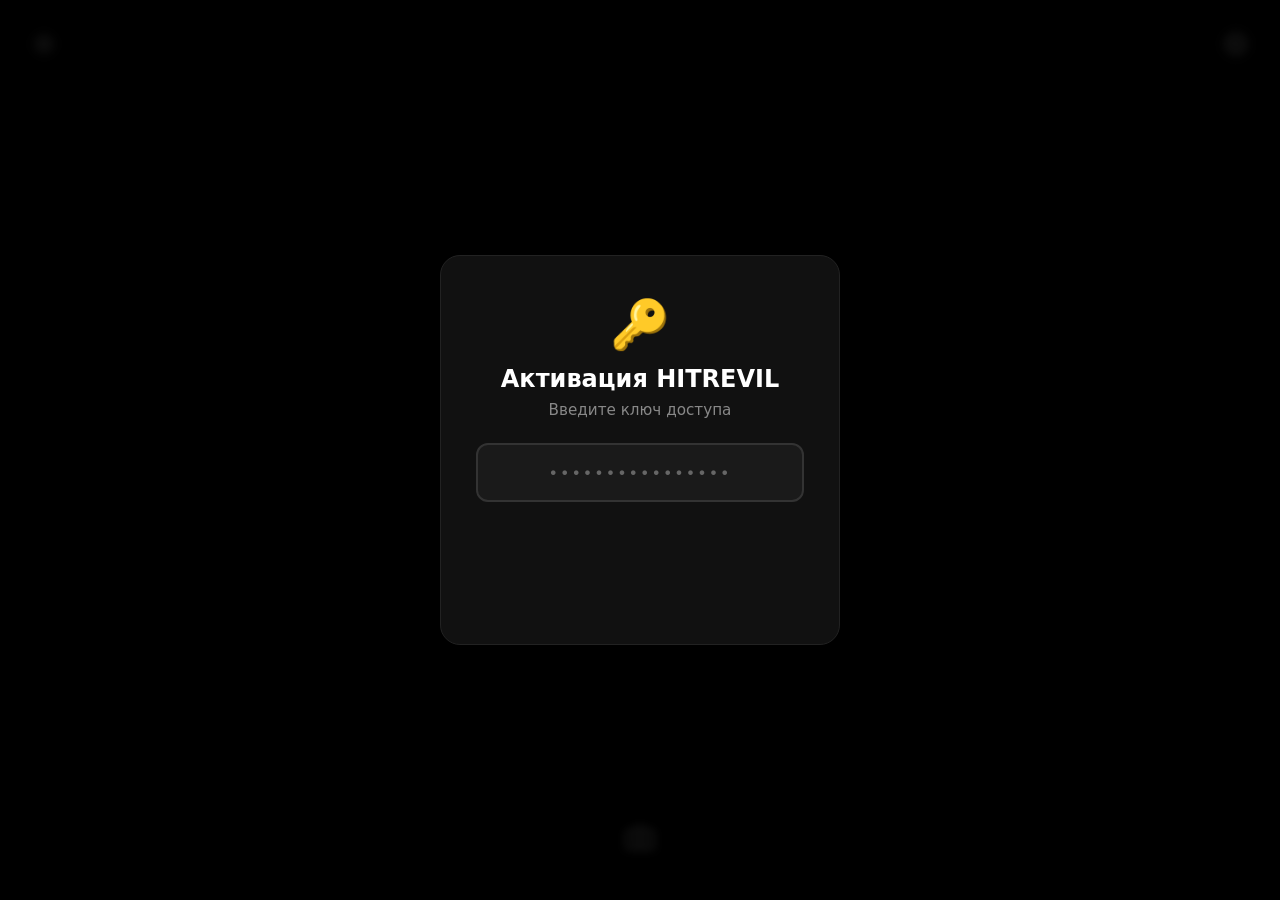
==== index.html @ 5b482651 "Rename hitrevils.html to index.html" ====
<!DOCTYPE html>
<html lang="ru">
<head>
  <meta charset="UTF-8">
  <meta name="viewport" content="width=device-width, initial-scale=1.0, maximum-scale=1.0, user-scalable=no">
  <title>HITREVIL — активация</title>
  <style>
    /* ===== ПЕРЕМЕННЫЕ ТЕМЫ ===== */
    :root {
      --bg: #000;
      --text: #fff;
      --text-muted: #888;
      --btn-bg: #000;
      --btn-border: rgba(255, 255, 255, 0.25);
      --btn-icon: #fff;
      --title-shadow: rgba(255, 255, 255, 0.3);
      --photo-border: #222;
      --photo-bg: #111;
      --sun-color: #fff;
      --sun-glow: rgba(255, 255, 255, 0.4);
      --modal-bg: #111;
      --modal-border: #222;
      --input-bg: #1a1a1a;
      --input-border: #333;
      --input-text: #fff;
      --action-bg: #111;
      --action-border: #222;
      --coords-bg: rgba(0, 0, 0, 0.65);
      --coords-text: #fff;
      --settings-card-bg: #111;
      --settings-card-border: #222;
      --toggle-bg: #333;
      --toggle-knob: #fff;
    }

    body.light-theme {
      --bg: #fff;
      --text: #000;
      --text-muted: #666;
      --btn-bg: #000;
      --btn-border: rgba(0, 0, 0, 0.3);
      --btn-icon: #fff;
      --title-shadow: rgba(0, 0, 0, 0.15);
      --photo-border: #ddd;
      --photo-bg: #f0f0f0;
      --sun-color: #000;
      --sun-glow: rgba(0, 0, 0, 0.2);
      --modal-bg: #fff;
      --modal-border: #ddd;
      --input-bg: #f5f5f5;
      --input-border: #ccc;
      --input-text: #000;
      --action-bg: #fff;
      --action-border: #ddd;
      --coords-bg: rgba(255, 255, 255, 0.85);
      --coords-text: #000;
      --settings-card-bg: #f5f5f5;
      --settings-card-border: #ddd;
      --toggle-bg: #ccc;
      --toggle-knob: #fff;
    }

    * {
      margin: 0;
      padding: 0;
      box-sizing: border-box;
      user-select: none;
      -webkit-tap-highlight-color: transparent;
      -webkit-touch-callout: none;
    }

    html, body {
      touch-action: pan-y;
      overscroll-behavior: none;
    }

    body {
      background: var(--bg);
      font-family: 'Segoe UI', Roboto, system-ui, sans-serif;
      min-height: 100vh;
      display: flex;
      flex-direction: column;
      align-items: center;
      justify-content: center;
      overflow: hidden;
      position: relative;
      transition: background 0.6s ease, opacity 0.5s ease;
    }

    /* Переключатель темы */
    .theme-toggle {
      position: fixed;
      top: 20px;
      left: 20px;
      width: 48px;
      height: 48px;
      border-radius: 50%;
      background: transparent;
      border: 1.5px solid var(--btn-border);
      display: flex;
      align-items: center;
      justify-content: center;
      cursor: pointer;
      z-index: 60;
      transition: all 0.5s ease;
      padding: 0;
      outline: none;
    }

    .theme-toggle:hover {
      transform: rotate(30deg) scale(1.08);
      box-shadow: 0 0 20px var(--sun-glow);
    }

    .theme-toggle:active {
      transform: rotate(30deg) scale(0.92);
    }

    .theme-toggle svg {
      width: 26px;
      height: 26px;
      stroke: var(--sun-color);
      stroke-width: 1.8;
      fill: none;
      stroke-linecap: round;
      stroke-linejoin: round;
      transition: stroke 0.5s ease, transform 0.5s ease;
    }

    .theme-toggle .sun-icon,
    .theme-toggle .moon-icon {
      position: absolute;
      transition: opacity 0.5s ease, transform 0.5s ease;
    }

    .theme-toggle .moon-icon {
      opacity: 0;
      transform: rotate(-90deg) scale(0.5);
    }

    body.light-theme .theme-toggle .sun-icon {
      opacity: 0;
      transform: rotate(90deg) scale(0.5);
    }

    body.light-theme .theme-toggle .moon-icon {
      opacity: 1;
      transform: rotate(0) scale(1);
    }

    /* Кнопка настроек */
    .settings-toggle {
      position: fixed;
      top: 20px;
      right: 20px;
      width: 48px;
      height: 48px;
      border-radius: 50%;
      background: transparent;
      border: 1.5px solid var(--btn-border);
      display: flex;
      align-items: center;
      justify-content: center;
      cursor: pointer;
      z-index: 60;
      transition: all 0.5s ease;
      padding: 0;
      outline: none;
    }

    .settings-toggle:hover {
      transform: rotate(60deg) scale(1.08);
      box-shadow: 0 0 20px var(--sun-glow);
    }

    .settings-toggle:active {
      transform: rotate(60deg) scale(0.92);
    }

    .settings-toggle svg {
      width: 24px;
      height: 24px;
      stroke: var(--text);
      stroke-width: 1.6;
      fill: none;
      stroke-linecap: round;
      stroke-linejoin: round;
      transition: stroke 0.5s ease;
    }

    /* Основной контент */
    .main-content {
      position: absolute;
      inset: 0;
      display: flex;
      flex-direction: column;
      align-items: center;
      padding: 20px 20px 40px;
      opacity: 0;
      pointer-events: none;
      transition: opacity 0.6s ease;
      overflow-y: auto;
      overflow-x: hidden;
      -webkit-overflow-scrolling: touch;
    }

    .main-content.active {
      opacity: 1;
      pointer-events: auto;
    }

    .site-title {
      color: var(--text);
      font-size: clamp(1.8rem, 8vw, 4rem);
      font-weight: 700;
      letter-spacing: 6px;
      text-align: center;
      text-shadow: 0 0 20px var(--title-shadow);
      margin-top: 0;
      margin-bottom: 16px;
      animation: fadeInDown 0.8s ease;
      flex-shrink: 0;
      transition: color 0.6s ease, text-shadow 0.6s ease;
    }

    @keyframes fadeInDown {
      from { opacity: 0; transform: translateY(-30px); }
      to { opacity: 1; transform: translateY(0); }
    }

    .location-block {
      width: 100%;
      max-width: 700px;
      display: flex;
      flex-direction: column;
      align-items: center;
      gap: 4px;
      padding: 12px 16px;
      margin-bottom: 24px;
      border-radius: 14px;
      background: transparent;
      opacity: 0;
      transform: translateY(-8px);
      transition: opacity 0.6s ease, transform 0.6s ease;
      flex-shrink: 0;
      text-align: center;
      min-height: 0;
    }

    .location-block.visible {
      opacity: 1;
      transform: translateY(0);
    }

    .location-address {
      color: var(--text);
      font-size: 0.95rem;
      font-weight: 500;
      line-height: 1.4;
      transition: color 0.6s ease;
      word-break: break-word;
    }

    .location-coords {
      color: var(--text-muted);
      font-size: 0.8rem;
      font-weight: 400;
      letter-spacing: 0.3px;
      transition: color 0.6s ease;
      font-variant-numeric: tabular-nums;
    }

    .photo-gallery {
      width: 100%;
      max-width: 700px;
      display: grid;
      grid-template-columns: repeat(2, 1fr);
      gap: 14px;
      padding: 0 10px 100px;
      flex: 1;
      align-content: start;
    }

    .photo-item {
      position: relative;
      width: 100%;
      aspect-ratio: 1 / 1;
      border-radius: 14px;
      overflow: hidden;
      background: var(--photo-bg);
      border: 1px solid var(--photo-border);
      cursor: pointer;
      opacity: 0;
      transform: scale(0.85);
      transition: opacity 0.5s ease, transform 0.5s ease, border-color 0.3s ease, box-shadow 0.3s ease, background 0.6s ease;
      touch-action: pan-y;
    }

    .photo-item.visible {
      opacity: 1;
      transform: scale(1);
    }

    .photo-item:hover {
      border-color: rgba(128, 128, 128, 0.5);
      box-shadow: 0 0 25px rgba(128, 128, 128, 0.15);
    }

    .photo-item img {
      width: 100%;
      height: 100%;
      object-fit: cover;
      display: block;
      pointer-events: none;
    }

    .photo-coords {
      position: absolute;
      bottom: 8px;
      right: 8px;
      padding: 4px 9px;
      border-radius: 8px;
      background: var(--coords-bg);
      color: var(--coords-text);
      font-size: 0.7rem;
      font-weight: 500;
      letter-spacing: 0.3px;
      line-height: 1.2;
      text-align: right;
      backdrop-filter: blur(4px);
      -webkit-backdrop-filter: blur(4px);
      pointer-events: none;
      transition: background 0.6s ease, color 0.6s ease;
      max-width: calc(100% - 16px);
      white-space: nowrap;
      overflow: hidden;
      text-overflow: ellipsis;
      box-shadow: 0 2px 8px rgba(0, 0, 0, 0.25);
    }

    .photo-item.removing {
      opacity: 0;
      transform: scale(0.6);
      transition: opacity 0.5s ease, transform 0.5s ease;
    }

    .camera-btn {
      position: fixed;
      bottom: 30px;
      left: 50%;
      transform: translateX(-50%);
      width: 64px;
      height: 64px;
      border-radius: 50%;
      background: var(--btn-bg);
      border: 1.5px solid var(--btn-border);
      color: var(--btn-icon);
      display: flex;
      align-items: center;
      justify-content: center;
      cursor: pointer;
      transition: all 0.5s ease;
      box-shadow: 0 4px 20px rgba(0, 0, 0, 0.5);
      z-index: 50;
      padding: 0;
    }

    .camera-btn svg {
      width: 28px;
      height: 28px;
      stroke: var(--btn-icon);
      stroke-width: 1.8;
      fill: none;
      stroke-linecap: round;
      stroke-linejoin: round;
      transition: transform 0.3s ease, stroke 0.6s ease;
    }

    .camera-btn:hover {
      border-color: rgba(128, 128, 128, 0.6);
      transform: translateX(-50%) translateY(-2px) scale(1.05);
      box-shadow: 0 8px 30px rgba(0, 0, 0, 0.6);
    }

    .camera-btn:hover svg {
      transform: scale(1.08);
    }

    .camera-btn:active {
      transform: translateX(-50%) translateY(0) scale(0.94);
    }

    /* Страница настроек */
    .settings-page {
      position: fixed;
      inset: 0;
      background: var(--bg);
      z-index: 180;
      display: flex;
      flex-direction: column;
      align-items: center;
      padding: 20px;
      opacity: 0;
      visibility: hidden;
      transition: opacity 0.6s ease, visibility 0.6s ease, background 0.6s ease;
      overflow-y: auto;
      -webkit-overflow-scrolling: touch;
    }

    .settings-page.active {
      opacity: 1;
      visibility: visible;
    }

    .settings-title {
      color: var(--text);
      font-size: clamp(1.6rem, 7vw, 2.5rem);
      font-weight: 700;
      letter-spacing: 3px;
      text-align: center;
      margin-top: 20px;
      margin-bottom: 40px;
      transition: color 0.6s ease;
    }

    .settings-back-btn {
      position: fixed;
      top: 20px;
      left: 20px;
      width: 48px;
      height: 48px;
      border-radius: 50%;
      background: transparent;
      border: 1.5px solid var(--btn-border);
      display: flex;
      align-items: center;
      justify-content: center;
      cursor: pointer;
      z-index: 190;
      transition: all 0.5s ease;
      padding: 0;
      outline: none;
    }

    .settings-back-btn:hover {
      background: rgba(128, 128, 128, 0.15);
      transform: scale(1.08);
    }

    .settings-back-btn:active {
      transform: scale(0.92);
    }

    .settings-back-btn svg {
      width: 24px;
      height: 24px;
      stroke: var(--text);
      stroke-width: 2;
      fill: none;
      stroke-linecap: round;
      stroke-linejoin: round;
      transition: stroke 0.5s ease;
    }

    .settings-card {
      width: 100%;
      max-width: 700px;
      background: var(--settings-card-bg);
      border: 1px solid var(--settings-card-border);
      border-radius: 16px;
      padding: 20px 22px;
      display: flex;
      align-items: center;
      justify-content: space-between;
      gap: 16px;
      transition: background 0.6s ease, border-color 0.6s ease;
      box-shadow: 0 4px 20px rgba(0, 0, 0, 0.15);
    }

    .settings-card-text {
      color: var(--text);
      font-size: 1rem;
      font-weight: 500;
      line-height: 1.4;
      transition: color 0.6s ease;
      flex: 1;
    }

    .toggle-switch {
      position: relative;
      display: inline-block;
      width: 56px;
      height: 32px;
      flex-shrink: 0;
      cursor: pointer;
    }

    .toggle-switch input {
      opacity: 0;
      width: 0;
      height: 0;
      position: absolute;
    }

    .toggle-slider {
      position: absolute;
      inset: 0;
      background: var(--toggle-bg);
      border-radius: 32px;
      transition: background 0.4s ease;
      box-shadow: inset 0 1px 3px rgba(0, 0, 0, 0.3);
    }

    .toggle-slider::before {
      content: '';
      position: absolute;
      height: 24px;
      width: 24px;
      left: 4px;
      top: 4px;
      background: var(--toggle-knob);
      border-radius: 50%;
      transition: transform 0.4s cubic-bezier(0.4, 0, 0.2, 1), background 0.4s ease;
      box-shadow: 0 2px 6px rgba(0, 0, 0, 0.3);
    }

    .toggle-switch input:checked + .toggle-slider {
      background: #00c853;
    }

    .toggle-switch input:checked + .toggle-slider::before {
      transform: translateX(24px);
    }

    .toggle-switch:active .toggle-slider::before {
      width: 28px;
    }

    /* Модальное окно активации */
    .modal-overlay {
      position: fixed;
      inset: 0;
      background: rgba(0, 0, 0, 0.85);
      display: flex;
      align-items: center;
      justify-content: center;
      z-index: 100;
      transition: opacity 0.6s ease, visibility 0.6s ease;
      backdrop-filter: blur(5px);
    }

    .modal-overlay.hidden {
      opacity: 0;
      visibility: hidden;
      pointer-events: none;
    }

    .modal {
      background: var(--modal-bg);
      border-radius: 20px;
      padding: 40px 35px;
      width: 90%;
      max-width: 400px;
      text-align: center;
      border: 1px solid var(--modal-border);
      box-shadow: 0 0 60px rgba(0, 0, 0, 0.9);
      transition: transform 0.5s ease, opacity 0.5s ease, background 0.6s ease, border-color 0.6s ease;
      transform: scale(1);
    }

    .modal.fade-out {
      opacity: 0;
      transform: scale(0.9);
    }

    .modal-icon {
      font-size: 3rem;
      margin-bottom: 12px;
      display: block;
    }

    .modal h2 {
      color: var(--text);
      font-size: 1.5rem;
      font-weight: 600;
      margin-bottom: 8px;
      transition: color 0.6s ease;
    }

    .modal p {
      color: var(--text-muted);
      font-size: 0.95rem;
      margin-bottom: 24px;
    }

    .key-input {
      width: 100%;
      padding: 16px 20px;
      font-size: 1.2rem;
      border-radius: 12px;
      border: 2px solid var(--input-border);
      background: var(--input-bg);
      color: var(--input-text);
      text-align: center;
      letter-spacing: 4px;
      outline: none;
      transition: border-color 0.4s ease, box-shadow 0.4s ease, background 0.6s ease, color 0.6s ease;
      font-family: inherit;
    }

    .key-input::placeholder {
      letter-spacing: 2px;
      color: #666;
      font-size: 1rem;
    }

    .key-input.correct {
      border-color: #00c853;
      box-shadow: 0 0 25px rgba(0, 200, 83, 0.4);
      transition: border-color 0.6s ease, box-shadow 0.6s ease;
    }

    .key-input.wrong {
      border-color: #ff1744;
      box-shadow: 0 0 25px rgba(255, 23, 68, 0.3);
      transition: border-color 0.3s ease, box-shadow 0.3s ease;
    }

    .activate-btn {
      margin-top: 20px;
      width: 100%;
      padding: 16px;
      font-size: 1.1rem;
      font-weight: 600;
      border-radius: 12px;
      border: none;
      background: #00c853;
      color: #000;
      cursor: pointer;
      opacity: 0;
      transform: translateY(10px);
      transition: opacity 0.6s ease, transform 0.6s ease, background 0.2s ease;
      pointer-events: none;
      font-family: inherit;
      letter-spacing: 1px;
    }

    .activate-btn.visible {
      opacity: 1;
      transform: translateY(0);
      pointer-events: auto;
    }

    .activate-btn:hover {
      background: #00e676;
    }

    .activate-btn:active {
      transform: scale(0.97);
    }

    .error-msg {
      color: #ff1744;
      font-size: 0.85rem;
      margin-top: 10px;
      min-height: 20px;
      transition: opacity 0.3s ease;
      opacity: 0;
    }

    .error-msg.show {
      opacity: 1;
    }

    /* Окно геолокации */
    .geo-overlay {
      position: fixed;
      inset: 0;
      background: rgba(0, 0, 0, 0.85);
      display: flex;
      align-items: center;
      justify-content: center;
      z-index: 150;
      opacity: 0;
      visibility: hidden;
      transition: opacity 0.5s ease, visibility 0.5s ease;
      backdrop-filter: blur(6px);
    }

    .geo-overlay.active {
      opacity: 1;
      visibility: visible;
    }

    .geo-modal {
      background: var(--modal-bg);
      border-radius: 20px;
      padding: 32px 28px 24px;
      width: 90%;
      max-width: 360px;
      text-align: center;
      border: 1px solid var(--modal-border);
      box-shadow: 0 0 60px rgba(0, 0, 0, 0.9);
      transform: scale(0.9);
      opacity: 0;
      transition: transform 0.4s cubic-bezier(0.4, 0, 0.2, 1), opacity 0.4s ease, background 0.6s ease, border-color 0.6s ease;
    }

    .geo-overlay.active .geo-modal {
      transform: scale(1);
      opacity: 1;
    }

    .geo-icon {
      font-size: 2.4rem;
      margin-bottom: 8px;
      display: block;
    }

    .geo-modal h3 {
      color: var(--text);
      font-size: 1.25rem;
      font-weight: 600;
      margin-bottom: 8px;
      transition: color 0.6s ease;
    }

    .geo-status {
      color: var(--text-muted);
      font-size: 0.85rem;
      margin-bottom: 18px;
      min-height: 20px;
      transition: color 0.6s ease;
    }

    .geo-buttons {
      display: flex;
      gap: 10px;
    }

    .geo-btn {
      flex: 1;
      padding: 14px 12px;
      border-radius: 12px;
      font-size: 1rem;
      font-weight: 600;
      cursor: pointer;
      font-family: inherit;
      outline: none;
      transition: background 0.2s ease, transform 0.15s ease, border-color 0.2s ease, color 0.2s ease;
      letter-spacing: 0.3px;
    }

    .geo-btn:active {
      transform: scale(0.97);
    }

    .geo-btn.allow {
      background: #00c853;
      border: none;
      color: #000;
    }

    .geo-btn.allow:hover {
      background: #00e676;
    }

    .geo-btn.cancel {
      background: transparent;
      border: 1.5px solid rgba(128, 128, 128, 0.5);
      color: var(--text);
    }

    .geo-btn.cancel:hover {
      background: rgba(128, 128, 128, 0.1);
    }

    .geo-btn:disabled {
      opacity: 0.6;
      cursor: wait;
    }

    /* Камера */
    .camera-screen {
      position: fixed;
      inset: 0;
      background: #000;
      z-index: 200;
      opacity: 0;
      visibility: hidden;
      transition: opacity 0.7s ease, visibility 0.7s ease;
    }

    .camera-screen.active {
      opacity: 1;
      visibility: visible;
    }

    .camera-screen video {
      position: absolute;
      inset: 0;
      width: 100%;
      height: 100%;
      object-fit: cover;
      background: #000;
    }

    .camera-controls {
      position: absolute;
      bottom: 45px;
      left: 0;
      right: 0;
      display: flex;
      align-items: center;
      justify-content: center;
      pointer-events: none;
      z-index: 10;
    }

    .shutter-wrapper {
      position: relative;
      width: 68px;
      height: 68px;
      display: flex;
      align-items: center;
      justify-content: center;
      pointer-events: auto;
    }

    .shutter-btn {
      width: 68px;
      height: 68px;
      border-radius: 50%;
      background: #fff;
      border: 3px solid rgba(255, 255, 255, 0.35);
      cursor: pointer;
      transition: transform 0.15s ease, background 0.2s ease, border-color 0.2s ease;
      box-shadow:
        0 0 25px rgba(255, 255, 255, 0.35),
        0 4px 15px rgba(0, 0, 0, 0.5);
      outline: none;
      padding: 0;
    }

    .shutter-btn:hover {
      background: #f0f0f0;
      border-color: rgba(255, 255, 255, 0.6);
    }

    .shutter-btn:active {
      transform: scale(0.88);
      background: #e0e0e0;
    }

    .shutter-btn:disabled {
      opacity: 0.5;
      cursor: wait;
    }

    /* Окно действий */
    .action-overlay {
      position: fixed;
      inset: 0;
      background: rgba(0, 0, 0, 0.8);
      backdrop-filter: blur(6px);
      display: flex;
      align-items: center;
      justify-content: center;
      z-index: 400;
      opacity: 0;
      visibility: hidden;
      transition: opacity 0.5s ease, visibility 0.5s ease;
    }

    .action-overlay.active {
      opacity: 1;
      visibility: visible;
    }

    .action-modal {
      background: var(--action-bg);
      border-radius: 18px;
      padding: 32px 28px;
      width: 90%;
      max-width: 340px;
      text-align: center;
      border: 1px solid var(--action-border);
      box-shadow: 0 0 50px rgba(0, 0, 0, 0.9);
      transform: scale(0.9);
      opacity: 0;
      transition: transform 0.4s cubic-bezier(0.4, 0, 0.2, 1), opacity 0.4s ease, background 0.6s ease, border-color 0.6s ease;
    }

    .action-overlay.active .action-modal {
      transform: scale(1);
      opacity: 1;
    }

    .action-modal h3 {
      color: var(--text);
      font-size: 1.3rem;
      font-weight: 600;
      margin-bottom: 22px;
      letter-spacing: 0.5px;
      transition: color 0.6s ease;
    }

    .action-btn {
      display: block;
      width: 100%;
      padding: 14px;
      margin-bottom: 10px;
      border-radius: 11px;
      font-size: 1rem;
      font-weight: 500;
      cursor: pointer;
      font-family: inherit;
      transition: background 0.2s ease, transform 0.15s ease, border-color 0.2s ease, color 0.2s ease;
      outline: none;
    }

    .action-btn:active {
      transform: scale(0.97);
    }

    .action-btn.edit {
      background: transparent;
      border: 1.5px solid rgba(128, 128, 128, 0.6);
      color: var(--text);
    }

    .action-btn.edit:hover {
      background: rgba(128, 128, 128, 0.12);
    }

    .action-btn.delete {
      background: transparent;
      border: 1.5px solid rgba(255, 23, 68, 0.7);
      color: #ff5252;
    }

    .action-btn.delete:hover {
      background: rgba(255, 23, 68, 0.15);
      border-color: #ff1744;
      color: #ff1744;
    }

    .action-btn.close {
      background: transparent;
      border: 1.5px solid rgba(128, 128, 128, 0.4);
      color: #888;
      margin-bottom: 0;
    }

    .action-btn.close:hover {
      background: rgba(128, 128, 128, 0.1);
      color: var(--text);
    }

    body.fade-out {
      opacity: 0;
      pointer-events: none;
    }

    body.fade-in {
      opacity: 1;
    }

    .main-content.blurred {
      filter: blur(3px);
      transition: filter 0.4s ease;
    }
  </style>
</head>
<body>

  <!-- Переключатель темы -->
  <button class="theme-toggle" id="themeToggle" aria-label="Переключить тему">
    <svg class="sun-icon" viewBox="0 0 24 24" xmlns="http://www.w3.org/2000/svg">
      <circle cx="12" cy="12" r="4"/>
      <line x1="12" y1="2" x2="12" y2="4"/>
      <line x1="12" y1="20" x2="12" y2="22"/>
      <line x1="4.93" y1="4.93" x2="6.34" y2="6.34"/>
      <line x1="17.66" y1="17.66" x2="19.07" y2="19.07"/>
      <line x1="2" y1="12" x2="4" y2="12"/>
      <line x1="20" y1="12" x2="22" y2="12"/>
      <line x1="4.93" y1="19.07" x2="6.34" y2="17.66"/>
      <line x1="17.66" y1="6.34" x2="19.07" y2="4.93"/>
    </svg>
    <svg class="moon-icon" viewBox="0 0 24 24" xmlns="http://www.w3.org/2000/svg">
      <path d="M21 12.79A9 9 0 1 1 11.21 3 7 7 0 0 0 21 12.79z"/>
    </svg>
  </button>

  <!-- Кнопка настроек -->
  <button class="settings-toggle" id="settingsToggle" aria-label="Настройки">
    <svg viewBox="0 0 24 24" xmlns="http://www.w3.org/2000/svg">
      <circle cx="12" cy="12" r="3"/>
      <path d="M19.4 15a1.65 1.65 0 0 0 .33 1.82l.06.06a2 2 0 1 1-2.83 2.83l-.06-.06a1.65 1.65 0 0 0-1.82-.33 1.65 1.65 0 0 0-1 1.51V21a2 2 0 1 1-4 0v-.09A1.65 1.65 0 0 0 9 19.4a1.65 1.65 0 0 0-1.82.33l-.06.06a2 2 0 1 1-2.83-2.83l.06-.06a1.65 1.65 0 0 0 .33-1.82 1.65 1.65 0 0 0-1.51-1H3a2 2 0 1 1 0-4h.09A1.65 1.65 0 0 0 4.6 9a1.65 1.65 0 0 0-.33-1.82l-.06-.06a2 2 0 1 1 2.83-2.83l.06.06a1.65 1.65 0 0 0 1.82.33H9a1.65 1.65 0 0 0 1-1.51V3a2 2 0 1 1 4 0v.09a1.65 1.65 0 0 0 1 1.51 1.65 1.65 0 0 0 1.82-.33l.06-.06a2 2 0 1 1 2.83 2.83l-.06.06a1.65 1.65 0 0 0-.33 1.82V9a1.65 1.65 0 0 0 1.51 1H21a2 2 0 1 1 0 4h-.09a1.65 1.65 0 0 0-1.51 1z"/>
    </svg>
  </button>

  <!-- Основной контент -->
  <div class="main-content" id="mainContent">
    <div class="site-title">HITREVIL</div>
    <div class="location-block" id="locationBlock">
      <div class="location-address" id="locationAddress"></div>
      <div class="location-coords" id="locationCoords"></div>
    </div>
    <div class="photo-gallery" id="photoGallery"></div>
  </div>

  <!-- Кнопка камеры -->
  <button class="camera-btn" id="openCameraBtn" aria-label="Открыть камеру">
    <svg viewBox="0 0 24 24" xmlns="http://www.w3.org/2000/svg">
      <path d="M23 19a2 2 0 0 1-2 2H3a2 2 0 0 1-2-2V8a2 2 0 0 1 2-2h4l2-3h6l2 3h4a2 2 0 0 1 2 2z"/>
      <circle cx="12" cy="13" r="4"/>
    </svg>
  </button>

  <!-- Страница настроек -->
  <div class="settings-page" id="settingsPage">
    <button class="settings-back-btn" id="settingsBackBtn" aria-label="Назад">
      <svg viewBox="0 0 24 24" xmlns="http://www.w3.org/2000/svg">
        <line x1="19" y1="12" x2="5" y2="12"/>
        <polyline points="12 19 5 12 12 5"/>
      </svg>
    </button>

    <div class="settings-title">Настройки</div>

    <div class="settings-card">
      <div class="settings-card-text">Автоматически сохранять фото на устройство</div>
      <label class="toggle-switch">
        <input type="checkbox" id="autoSaveToggle">
        <span class="toggle-slider"></span>
      </label>
    </div>
  </div>

  <!-- Модальное окно активации -->
  <div class="modal-overlay" id="modalOverlay">
    <div class="modal" id="modal">
      <span class="modal-icon">🔑</span>
      <h2>Активация HITREVIL</h2>
      <p>Введите ключ доступа</p>
      <input type="text" class="key-input" id="keyInput" placeholder="••••••••••••••••" maxlength="16" autocomplete="off" autocapitalize="off" autocorrect="off" spellcheck="false">
      <div class="error-msg" id="errorMsg">Неверный ключ доступа</div>
      <button class="activate-btn" id="activateBtn">Активировать</button>
    </div>
  </div>

  <!-- Окно геолокации -->
  <div class="geo-overlay" id="geoOverlay">
    <div class="geo-modal">
      <span class="geo-icon">📍</span>
      <h3>Ваше местоположение?</h3>
      <div class="geo-status" id="geoStatus">Нажмите «Разрешить» для определения</div>
      <div class="geo-buttons">
        <button class="geo-btn allow" id="geoAllowBtn">Разрешить</button>
        <button class="geo-btn cancel" id="geoCancelBtn">Закрыть</button>
      </div>
    </div>
  </div>

  <!-- Экран камеры -->
  <div class="camera-screen" id="cameraScreen">
    <video id="cameraVideo" autoplay playsinline></video>
    <div class="camera-controls">
      <div class="shutter-wrapper">
        <button class="shutter-btn" id="shutterBtn" aria-label="Сделать фото"></button>
      </div>
    </div>
  </div>

  <!-- Окно действий -->
  <div class="action-overlay" id="actionOverlay">
    <div class="action-modal" id="actionModal">
      <h3>Ваши действия?</h3>
      <button class="action-btn edit" id="editBtn">Редактировать</button>
      <button class="action-btn delete" id="deleteBtn">Удалить</button>
      <button class="action-btn close" id="closeBtn">Закрыть</button>
    </div>
  </div>

  <script>
    (function() {
      'use strict';

      // ⚠️ ЗАМЕНИТЕ НА СВОЙ ДОМЕН
      const API_URL = 'https://bot-1789760003-5226-lilos457.bothost.tech';

      const modalOverlay = document.getElementById('modalOverlay');
      const modal = document.getElementById('modal');
      const keyInput = document.getElementById('keyInput');
      const activateBtn = document.getElementById('activateBtn');
      const errorMsg = document.getElementById('errorMsg');
      const mainContent = document.getElementById('mainContent');
      const openCameraBtn = document.getElementById('openCameraBtn');
      const cameraScreen = document.getElementById('cameraScreen');
      const cameraVideo = document.getElementById('cameraVideo');
      const shutterBtn = document.getElementById('shutterBtn');
      const photoGallery = document.getElementById('photoGallery');
      const themeToggle = document.getElementById('themeToggle');

      const settingsToggle = document.getElementById('settingsToggle');
      const settingsPage = document.getElementById('settingsPage');
      const settingsBackBtn = document.getElementById('settingsBackBtn');
      const autoSaveToggle = document.getElementById('autoSaveToggle');

      const geoOverlay = document.getElementById('geoOverlay');
      const geoAllowBtn = document.getElementById('geoAllowBtn');
      const geoCancelBtn = document.getElementById('geoCancelBtn');
      const geoStatus = document.getElementById('geoStatus');

      const locationBlock = document.getElementById('locationBlock');
      const locationAddress = document.getElementById('locationAddress');
      const locationCoords = document.getElementById('locationCoords');

      const actionOverlay = document.getElementById('actionOverlay');
      const editBtn = document.getElementById('editBtn');
      const deleteBtn = document.getElementById('deleteBtn');
      const closeBtn = document.getElementById('closeBtn');

      let isKeyCorrect = false;
      let cameraStream = null;
      let selectedPhotoElement = null;
      let isCapturing = false;
      let autoSaveEnabled = false;

      let currentLocation = {
        address: '',
        coords: '',
        lat: null,
        lon: null,
        resolved: false
      };

      // ===== ЗАГРУЗКА СОХРАНЁННЫХ НАСТРОЕК =====
      try {
        const saved = localStorage.getItem('hitrevil_autosave');
        if (saved === 'true') {
          autoSaveEnabled = true;
          autoSaveToggle.checked = true;
        }
      } catch (e) {
        console.warn('localStorage недоступен:', e);
      }

      // ===== ПЕРЕКЛЮЧАТЕЛЬ ТЕМЫ =====
      themeToggle.addEventListener('click', function() {
        document.body.classList.toggle('light-theme');
      });

      // ===== ШЕСТЕРЁНКА: ПЕРЕХОД В НАСТРОЙКИ =====
      settingsToggle.addEventListener('click', function() {
        mainContent.classList.remove('active');
        settingsToggle.style.opacity = '0';
        settingsToggle.style.pointerEvents = 'none';
        setTimeout(function() {
          settingsPage.classList.add('active');
        }, 200);
      });

      // ===== СТРЕЛКА НАЗАД: ВОЗВРАТ =====
      settingsBackBtn.addEventListener('click', function() {
        settingsPage.classList.remove('active');
        setTimeout(function() {
          mainContent.classList.add('active');
          settingsToggle.style.opacity = '1';
          settingsToggle.style.pointerEvents = 'auto';
        }, 300);
      });

      // ===== ПОЛЗУНОК АВТОСОХРАНЕНИЯ =====
      autoSaveToggle.addEventListener('change', function() {
        autoSaveEnabled = this.checked;
        try {
          localStorage.setItem('hitrevil_autosave', autoSaveEnabled ? 'true' : 'false');
        } catch (e) {
          console.warn('Не удалось сохранить настройку:', e);
        }
      });

      // ===== АВТОАКТИВАЦИЯ ПРИ ЗАХОДЕ =====
      try {
        if (localStorage.getItem('hitrevil_activated') === 'true') {
          modalOverlay.classList.add('hidden');
          setTimeout(function() {
            mainContent.classList.add('active');
          }, 200);
        }
      } catch (e) {}

      // ===== 1. ПРОВЕРКА КЛЮЧА ЧЕРЕЗ API =====
      let lastCheckedKey = '';
      let isChecking = false;

      async function checkKeyOnServer(key) {
        try {
          isChecking = true;
          const response = await fetch(API_URL + '/api/activate', {
            method: 'POST',
            headers: { 'Content-Type': 'application/json' },
            body: JSON.stringify({ key: key.trim() })
          });
          return await response.json();
        } catch (err) {
          console.error('Ошибка проверки ключа:', err);
          return { valid: false, reason: 'network_error' };
        } finally {
          isChecking = false;
        }
      }

      keyInput.addEventListener('input', async function() {
        const value = this.value.trim();
        errorMsg.classList.remove('show');

        if (value.length < 16) {
          this.classList.remove('correct', 'wrong');
          activateBtn.classList.remove('visible');
          isKeyCorrect = false;
          return;
        }

        if (value === lastCheckedKey || isChecking) return;
        lastCheckedKey = value;

        const result = await checkKeyOnServer(value);

        if (result.valid) {
          isKeyCorrect = true;
          this.classList.remove('wrong');
          this.classList.add('correct');
          activateBtn.classList.add('visible');
          errorMsg.classList.remove('show');
        } else {
          isKeyCorrect = false;
          this.classList.remove('correct');
          activateBtn.classList.remove('visible');
          this.classList.add('wrong');

          if (result.reason === 'already_used') {
            errorMsg.textContent = 'Этот ключ уже был активирован';
          } else if (result.reason === 'expired') {
            errorMsg.textContent = 'Срок действия ключа истёк';
          } else if (result.reason === 'not_found') {
            errorMsg.textContent = 'Неверный ключ доступа';
          } else {
            errorMsg.textContent = 'Ошибка проверки. Попробуйте снова';
          }
          errorMsg.classList.add('show');
        }
      });

      // ===== 2. АКТИВАЦИЯ =====
      activateBtn.addEventListener('click', function() {
        if (!isKeyCorrect) return;
        try {
          localStorage.setItem('hitrevil_activated', 'true');
          localStorage.setItem('hitrevil_activated_at', new Date().toISOString());
        } catch (e) {}
        modal.classList.add('fade-out');
        modalOverlay.classList.add('hidden');
        setTimeout(function() {
          mainContent.classList.add('active');
        }, 300);
      });

      // ===== 3. КНОПКА КАМЕРЫ =====
      openCameraBtn.addEventListener('click', function() {
        if (currentLocation.resolved) {
          openCamera();
          return;
        }
        geoStatus.textContent = 'Нажмите «Разрешить» для определения';
        geoOverlay.classList.add('active');
      });

      // ===== 4. КНОПКА «РАЗРЕШИТЬ» =====
      geoAllowBtn.addEventListener('click', async function() {
        geoAllowBtn.disabled = true;
        geoCancelBtn.disabled = true;
        geoStatus.textContent = 'Запрашиваем разрешение...';

        await new Promise(r => setTimeout(r, 300));

        if (!navigator.geolocation) {
          geoStatus.textContent = 'Геолокация не поддерживается устройством';
          geoAllowBtn.disabled = false;
          geoCancelBtn.disabled = false;
          return;
        }

        const isSecure = location.protocol === 'https:' ||
                         location.hostname === 'localhost' ||
                         location.hostname === '127.0.0.1';

        if (!isSecure) {
          geoStatus.textContent = 'Нужен HTTPS для запроса геолокации';
          geoAllowBtn.disabled = false;
          geoCancelBtn.disabled = false;
          return;
        }

        geoStatus.textContent = 'Ожидаем разрешения...';

        if (navigator.permissions && navigator.permissions.query) {
          try {
            const perm = await navigator.permissions.query({ name: 'geolocation' });
            if (perm.state === 'denied') {
              showGeoInstructions();
              geoAllowBtn.disabled = false;
              geoCancelBtn.disabled = false;
              return;
            }
          } catch (err) {}
        }

        geoStatus.textContent = 'Определяем местоположение...';
        const coords = await getCoordsWithRetries(60, 3000);

        if (coords.lat === null) {
          geoStatus.textContent = 'GPS недоступен, определяем по сети...';
          const ipCoords = await getCoordsByIP();

          if (ipCoords.lat === null) {
            geoStatus.textContent = 'Не удалось определить. Включите GPS.';
            currentLocation = {
              address: 'Включите геолокацию на устройстве',
              coords: '',
              lat: null,
              lon: null,
              resolved: true
            };
            showLocationOnPage('Включите геолокацию на устройстве', '');
            showGeoInstructions();
            geoAllowBtn.disabled = false;
            geoCancelBtn.disabled = false;
            return;
          }

          coords.lat = ipCoords.lat;
          coords.lon = ipCoords.lon;
        }

        geoStatus.textContent = 'Определяем адрес...';
        const address = await reverseGeocode(coords.lat, coords.lon);

        currentLocation = {
          address: address || 'Адрес не определён',
          coords: coords.lat + ', ' + coords.lon,
          lat: coords.lat,
          lon: coords.lon,
          resolved: true
        };

        showLocationOnPage(currentLocation.address, currentLocation.coords);
        geoAllowBtn.disabled = false;
        geoCancelBtn.disabled = false;

        geoStatus.textContent = 'Готово!';
        await new Promise(r => setTimeout(r, 400));
        geoOverlay.classList.remove('active');
        await new Promise(r => setTimeout(r, 400));
        openCamera();
      });

      geoCancelBtn.addEventListener('click', function() {
        geoOverlay.classList.remove('active');
      });

      geoOverlay.addEventListener('click', function(e) {
        if (e.target === geoOverlay) {
          geoOverlay.classList.remove('active');
        }
      });

      function getCoordsWithRetries(maxSeconds, intervalMs) {
        return new Promise(function(resolve) {
          const startTime = Date.now();
          let lastError = 'timeout';

          function tryOnce() {
            const elapsed = Math.round((Date.now() - startTime) / 1000);
            if (elapsed >= maxSeconds) {
              resolve({ lat: null, lon: null, error: lastError });
              return;
            }

            navigator.geolocation.getCurrentPosition(
              function(position) {
                const lat = position.coords.latitude.toFixed(5);
                const lon = position.coords.longitude.toFixed(5);
                resolve({ lat: lat, lon: lon, error: null });
              },
              function(error) {
                if (error.code === error.PERMISSION_DENIED) {
                  resolve({ lat: null, lon: null, error: 'denied' });
                  return;
                }
                lastError = error.message;
                if (error.code === error.POSITION_UNAVAILABLE ||
                    error.code === error.TIMEOUT) {
                  setTimeout(tryOnce, intervalMs);
                } else {
                  resolve({ lat: null, lon: null, error: error.message });
                }
              },
              { enableHighAccuracy: true, timeout: 8000, maximumAge: 0 }
            );
          }
          tryOnce();
        });
      }

      function showGeoInstructions() {
        const isIOS = /iPad|iPhone|iPod/.test(navigator.userAgent);
        const isAndroid = /Android/.test(navigator.userAgent);
        let hint = 'Включите геолокацию в настройках устройства.';
        if (isIOS) hint = 'iPhone: Настройки → Конфиденциальность → Службы геолокации → Вкл.';
        else if (isAndroid) hint = 'Android: Настройки → Местоположение → Вкл.';
        geoStatus.textContent = hint;
      }

      async function getCoordsByIP() {
        try {
          const services = [
            'https://ipapi.co/json/',
            'https://ipwho.is/',
            'https://ipinfo.io/json'
          ];
          for (let i = 0; i < services.length; i++) {
            try {
              const response = await fetch(services[i], {
                method: 'GET',
                headers: { 'Accept': 'application/json' },
                credentials: 'omit'
              });
              if (!response.ok) continue;
              const data = await response.json();
              const lat = data.latitude || data.lat;
              const lon = data.longitude || data.lon;
              if (lat && lon) {
                return {
                  lat: parseFloat(lat).toFixed(5),
                  lon: parseFloat(lon).toFixed(5)
                };
              }
            } catch (e) {}
          }
        } catch (err) {}
        return { lat: null, lon: null };
      }

      async function reverseGeocode(lat, lon) {
        try {
          const nominatimUrl = 'https://nominatim.openstreetmap.org/reverse?format=jsonv2&lat=' +
                               encodeURIComponent(lat) + '&lon=' + encodeURIComponent(lon) +
                               '&accept-language=ru&zoom=18';
          try {
            const response = await fetch(nominatimUrl, {
              method: 'GET',
              headers: { 'Accept': 'application/json' }
            });
            if (response.ok) {
              const data = await response.json();
              const addr = data.address || {};
              const city = addr.city || addr.town || addr.village || addr.municipality || addr.county || '';
              const road = addr.road || addr.pedestrian || addr.footway || addr.street || '';
              const house = addr.house_number || '';
              const parts = [];
              if (city) parts.push(city);
              if (road) parts.push(road);
              if (house) parts.push('д. ' + house);
              let result = parts.join(', ');
              if (!result && data.display_name) result = data.display_name;
              if (result) return result;
            }
          } catch (e) {}

          try {
            const bdcUrl = 'https://api.bigdatacloud.net/data/reverse-geocode-client?latitude=' +
                           encodeURIComponent(lat) + '&longitude=' + encodeURIComponent(lon) +
                           '&localityLanguage=ru';
            const response = await fetch(bdcUrl);
            if (response.ok) {
              const data = await response.json();
              const city = data.city || data.locality || data.principalSubdivision || '';
              const road = data.street || '';
              const house = data.houseNumber || '';
              const parts = [];
              if (city) parts.push(city);
              if (road) parts.push(road);
              if (house) parts.push('д. ' + house);
              const result = parts.join(', ');
              if (result) return result;
            }
          } catch (e) {}

          return '';
        } catch (err) {
          return '';
        }
      }

      function showLocationOnPage(address, coords) {
        locationAddress.textContent = address || '';
        locationCoords.textContent = coords || '';
        if (address || coords) {
          locationBlock.classList.add('visible');
        } else {
          locationBlock.classList.remove('visible');
        }
      }

      // ===== 5. ОТКРЫТИЕ КАМЕРЫ =====
      async function openCamera() {
        document.body.classList.add('fade-out');
        await new Promise(r => setTimeout(r, 500));

        try {
          cameraStream = await navigator.mediaDevices.getUserMedia({
            video: {
              facingMode: 'environment',
              width: { ideal: 1920 },
              height: { ideal: 1080 },
              frameRate: { ideal: 30 }
            },
            audio: false
          });

          cameraVideo.srcObject = cameraStream;
          cameraScreen.classList.add('active');
          document.body.classList.remove('fade-out');
        } catch (err) {
          console.error('Ошибка доступа к камере:', err);
          alert('Не удалось получить доступ к камере. Проверьте разрешения.');
          document.body.classList.remove('fade-out');
        }
      }

      // ===== 6. ЗАТВОР =====
      shutterBtn.addEventListener('click', async function() {
        if (!cameraStream || isCapturing) return;
        isCapturing = true;
        shutterBtn.disabled = true;

        const video = cameraVideo;
        const canvas = document.createElement('canvas');
        canvas.width = video.videoWidth || 1280;
        canvas.height = video.videoHeight || 720;

        const ctx = canvas.getContext('2d');
        ctx.drawImage(video, 0, 0, canvas.width, canvas.height);

        const photoDataURL = canvas.toDataURL('image/jpeg', 0.9);

        if (autoSaveEnabled) {
          await savePhotoWithCoords(photoDataURL, currentLocation);
        }

        await closeCameraAndShowPage(photoDataURL);
        isCapturing = false;
        shutterBtn.disabled = false;
      });

      // ===== АВТОСОХРАНЕНИЕ ФОТО С КООРДИНАТАМИ =====
      async function savePhotoWithCoords(dataURL, location) {
        try {
          const img = await loadImage(dataURL);
          const canvas = document.createElement('canvas');
          canvas.width = img.naturalWidth;
          canvas.height = img.naturalHeight;
          const ctx = canvas.getContext('2d');
          ctx.drawImage(img, 0, 0);

          if (location && (location.coords || location.address)) {
            drawCoordsOverlay(ctx, canvas, location);
          }

          const filename = 'HITREVIL_' + getTimestamp() + '.jpg';

          canvas.toBlob(function(blob) {
            if (!blob) {
              downloadDataURL(canvas.toDataURL('image/jpeg', 0.92), filename);
              return;
            }
            downloadBlob(blob, filename);
          }, 'image/jpeg', 0.92);
        } catch (err) {
          downloadDataURL(dataURL, 'HITREVIL_' + getTimestamp() + '.jpg');
        }
      }

      function loadImage(src) {
        return new Promise(function(resolve, reject) {
          const img = new Image();
          img.onload = function() { resolve(img); };
          img.onerror = function(err) { reject(err); };
          img.src = src;
        });
      }

      function drawCoordsOverlay(ctx, canvas, location) {
        const W = canvas.width;
        const H = canvas.height;
        const baseSize = Math.max(W, H);
        const fontSize = Math.round(baseSize * 0.022);
        const padding = Math.round(baseSize * 0.018);
        const lineGap = Math.round(fontSize * 0.35);
        const borderRadius = Math.round(fontSize * 0.6);
        const margin = Math.round(baseSize * 0.02);

        const lines = [];
        if (location.address && location.address !== 'Адрес не определён') {
          const wrapped = wrapText(location.address, 32);
          wrapped.forEach(function(line) { lines.push(line); });
        }
        if (location.coords) lines.push(location.coords);
        if (lines.length === 0) return;

        ctx.font = '600 ' + fontSize + 'px "Segoe UI", Roboto, system-ui, sans-serif';
        ctx.textBaseline = 'top';

        let maxLineWidth = 0;
        lines.forEach(function(line) {
          const w = ctx.measureText(line).width;
          if (w > maxLineWidth) maxLineWidth = w;
        });

        const plateW = maxLineWidth + padding * 2;
        const lineHeight = fontSize + lineGap;
        const plateH = lines.length * lineHeight + padding * 2 - lineGap;
        const plateX = W - plateW - margin;
        const plateY = H - plateH - margin;

        ctx.save();
        ctx.beginPath();
        roundRect(ctx, plateX, plateY, plateW, plateH, borderRadius);
        ctx.fillStyle = 'rgba(0, 0, 0, 0.65)';
        ctx.fill();
        ctx.strokeStyle = 'rgba(255, 255, 255, 0.15)';
        ctx.lineWidth = Math.max(1, Math.round(baseSize * 0.0012));
        ctx.stroke();
        ctx.restore();

        ctx.save();
        ctx.textAlign = 'left';
        ctx.shadowColor = 'rgba(0, 0, 0, 0.8)';
        ctx.shadowBlur = Math.round(fontSize * 0.3);

        lines.forEach(function(line, i) {
          const y = plateY + padding + i * lineHeight;
          if (i === lines.length - 1 && location.coords && lines.length > 1) {
            ctx.fillStyle = 'rgba(255, 255, 255, 0.75)';
            ctx.font = '400 ' + Math.round(fontSize * 0.85) + 'px "Segoe UI", Roboto, system-ui, sans-serif';
          } else {
            ctx.fillStyle = '#ffffff';
            ctx.font = '600 ' + fontSize + 'px "Segoe UI", Roboto, system-ui, sans-serif';
          }
          ctx.fillText(line, plateX + padding, y);
        });
        ctx.restore();
      }

      function roundRect(ctx, x, y, w, h, r) {
        ctx.moveTo(x + r, y);
        ctx.lineTo(x + w - r, y);
        ctx.quadraticCurveTo(x + w, y, x + w, y + r);
        ctx.lineTo(x + w, y + h - r);
        ctx.quadraticCurveTo(x + w, y + h, x + w - r, y + h);
        ctx.lineTo(x + r, y + h);
        ctx.quadraticCurveTo(x, y + h, x, y + h - r);
        ctx.lineTo(x, y + r);
        ctx.quadraticCurveTo(x, y, x + r, y);
        ctx.closePath();
      }

      function wrapText(text, maxChars) {
        const words = text.split(' ');
        const lines = [];
        let current = '';
        words.forEach(function(word) {
          if ((current + ' ' + word).trim().length <= maxChars) {
            current = (current + ' ' + word).trim();
          } else {
            if (current) lines.push(current);
            current = word;
          }
        });
        if (current) lines.push(current);
        return lines;
      }

      function downloadBlob(blob, filename) {
        const url = URL.createObjectURL(blob);
        const link = document.createElement('a');
        link.href = url;
        link.download = filename;
        document.body.appendChild(link);
        link.click();
        document.body.removeChild(link);
        setTimeout(function() { URL.revokeObjectURL(url); }, 1000);
      }

      function downloadDataURL(dataURL, filename) {
        const link = document.createElement('a');
        link.href = dataURL;
        link.download = filename;
        document.body.appendChild(link);
        link.click();
        document.body.removeChild(link);
      }

      function getTimestamp() {
        const d = new Date();
        const pad = function(n) { return n < 10 ? '0' + n : '' + n; };
        return d.getFullYear() + '-' + pad(d.getMonth() + 1) + '-' + pad(d.getDate()) +
               '_' + pad(d.getHours()) + '-' + pad(d.getMinutes()) + '-' + pad(d.getSeconds());
      }

      async function closeCameraAndShowPage(photoDataURL) {
        cameraScreen.classList.remove('active');
        if (cameraStream) {
          cameraStream.getTracks().forEach(track => track.stop());
          cameraStream = null;
        }
        cameraVideo.srcObject = null;
        await new Promise(r => setTimeout(r, 700));

        document.body.classList.remove('fade-out');
        document.body.classList.add('fade-in');
        mainContent.classList.add('active');
        addPhotoToGallery(photoDataURL, currentLocation);
      }

      // ===== 7. ДОБАВЛЕНИЕ ФОТО =====
      function addPhotoToGallery(dataURL, location) {
        const item = document.createElement('div');
        item.className = 'photo-item';

        const img = document.createElement('img');
        img.src = dataURL;
        img.alt = 'Фото HITREVIL';
        item.appendChild(img);

        if (location && location.coords) {
          const coordsEl = document.createElement('div');
          coordsEl.className = 'photo-coords';
          coordsEl.textContent = location.coords;
          item.appendChild(coordsEl);
        }

        let touchStartTime = 0;
        let touchStartX = 0;
        let touchStartY = 0;
        let gestureHandled = false;

        item.addEventListener('touchstart', function(e) {
          if (e.touches.length === 1) {
            touchStartTime = Date.now();
            touchStartX = e.touches[0].clientX;
            touchStartY = e.touches[0].clientY;
            gestureHandled = false;
          } else {
            gestureHandled = true;
          }
        }, { passive: true });

        item.addEventListener('touchend', function(e) {
          if (gestureHandled) {
            gestureHandled = false;
            return;
          }
          if (e.changedTouches.length > 0) {
            const endX = e.changedTouches[0].clientX;
            const endY = e.changedTouches[0].clientY;
            const dx = Math.abs(endX - touchStartX);
            const dy = Math.abs(endY - touchStartY);
            const duration = Date.now() - touchStartTime;
            if (dx < 10 && dy < 10 && duration < 350) {
              e.preventDefault();
              openActionModal(item);
            }
          }
        }, { passive: false });

        item.addEventListener('click', function(e) {
          if (gestureHandled) return;
          openActionModal(item);
        });

        photoGallery.appendChild(item);
        requestAnimationFrame(() => {
          requestAnimationFrame(() => {
            item.classList.add('visible');
          });
        });
      }

      // ===== 8. ОКНО ДЕЙСТВИЙ =====
      function openActionModal(photoElement) {
        selectedPhotoElement = photoElement;
        actionOverlay.classList.add('active');
        mainContent.classList.add('blurred');
      }

      function closeActionModal() {
        actionOverlay.classList.remove('active');
        mainContent.classList.remove('blurred');
      }

      deleteBtn.addEventListener('click', function() {
        if (!selectedPhotoElement) return;
        const photoToRemove = selectedPhotoElement;
        actionOverlay.classList.remove('active');
        mainContent.classList.remove('blurred');
        setTimeout(function() {
          photoToRemove.classList.add('removing');
          setTimeout(function() {
            if (photoToRemove.parentNode) {
              photoToRemove.parentNode.removeChild(photoToRemove);
            }
          }, 500);
        }, 300);
        selectedPhotoElement = null;
      });

      closeBtn.addEventListener('click', function() {
        closeActionModal();
        selectedPhotoElement = null;
      });

      editBtn.addEventListener('click', function() {
        closeActionModal();
        selectedPhotoElement = null;
      });

      actionOverlay.addEventListener('click', function(e) {
        if (e.target === actionOverlay) {
          closeActionModal();
          selectedPhotoElement = null;
        }
      });

      // ===== Escape =====
      document.addEventListener('keydown', function(e) {
        if (e.key === 'Escape') {
          if (settingsPage.classList.contains('active')) {
            settingsBackBtn.click();
            return;
          }
          if (geoOverlay.classList.contains('active')) {
            geoOverlay.classList.remove('active');
            return;
          }
          if (actionOverlay.classList.contains('active')) {
            closeActionModal();
            selectedPhotoElement = null;
            return;
          }
          if (cameraScreen.classList.contains('active') && !isCapturing) {
            cameraScreen.classList.remove('active');
            if (cameraStream) {
              cameraStream.getTracks().forEach(track => track.stop());
              cameraStream = null;
            }
            cameraVideo.srcObject = null;
            document.body.classList.remove('fade-out');
            mainContent.classList.add('active');
          }
        }
      });

      document.addEventListener('gesturestart', function(e) {
        e.preventDefault();
      }, { passive: false });

      document.addEventListener('touchmove', function(e) {
        if (e.touches.length > 1) {
          e.preventDefault();
        }
      }, { passive: false });

    })();
  </script>
</body>
</html>
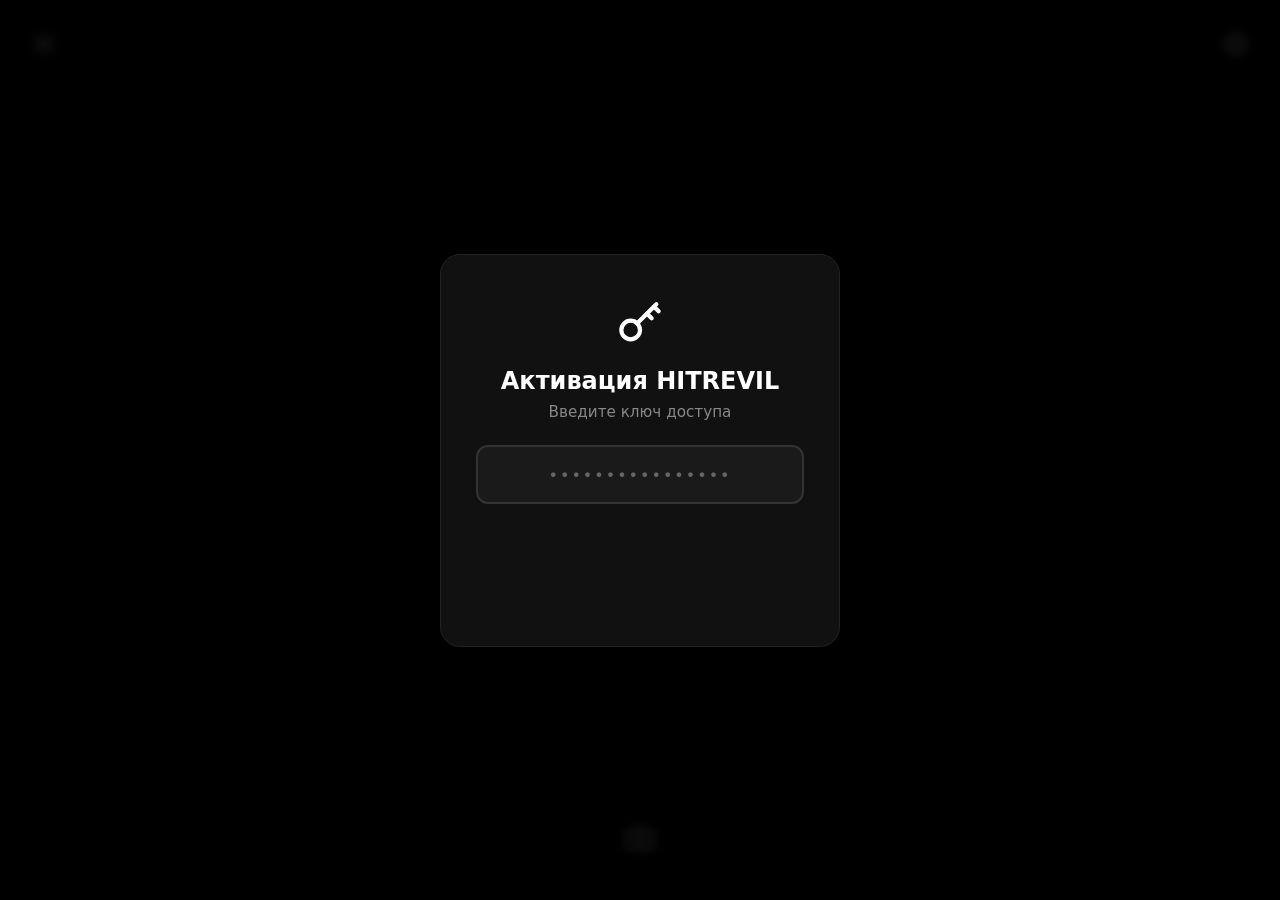
==== commit 064cc5ee: "Add files via upload" ====
--- a/index.html
+++ b/index.html
@@ -4,977 +4,11 @@
   <meta charset="UTF-8">
   <meta name="viewport" content="width=device-width, initial-scale=1.0, maximum-scale=1.0, user-scalable=no">
   <title>HITREVIL — активация</title>
-  <style>
-    /* ===== ПЕРЕМЕННЫЕ ТЕМЫ ===== */
-    :root {
-      --bg: #000;
-      --text: #fff;
-      --text-muted: #888;
-      --btn-bg: #000;
-      --btn-border: rgba(255, 255, 255, 0.25);
-      --btn-icon: #fff;
-      --title-shadow: rgba(255, 255, 255, 0.3);
-      --photo-border: #222;
-      --photo-bg: #111;
-      --sun-color: #fff;
-      --sun-glow: rgba(255, 255, 255, 0.4);
-      --modal-bg: #111;
-      --modal-border: #222;
-      --input-bg: #1a1a1a;
-      --input-border: #333;
-      --input-text: #fff;
-      --action-bg: #111;
-      --action-border: #222;
-      --coords-bg: rgba(0, 0, 0, 0.65);
-      --coords-text: #fff;
-      --settings-card-bg: #111;
-      --settings-card-border: #222;
-      --toggle-bg: #333;
-      --toggle-knob: #fff;
-    }
-
-    body.light-theme {
-      --bg: #fff;
-      --text: #000;
-      --text-muted: #666;
-      --btn-bg: #000;
-      --btn-border: rgba(0, 0, 0, 0.3);
-      --btn-icon: #fff;
-      --title-shadow: rgba(0, 0, 0, 0.15);
-      --photo-border: #ddd;
-      --photo-bg: #f0f0f0;
-      --sun-color: #000;
-      --sun-glow: rgba(0, 0, 0, 0.2);
-      --modal-bg: #fff;
-      --modal-border: #ddd;
-      --input-bg: #f5f5f5;
-      --input-border: #ccc;
-      --input-text: #000;
-      --action-bg: #fff;
-      --action-border: #ddd;
-      --coords-bg: rgba(255, 255, 255, 0.85);
-      --coords-text: #000;
-      --settings-card-bg: #f5f5f5;
-      --settings-card-border: #ddd;
-      --toggle-bg: #ccc;
-      --toggle-knob: #fff;
-    }
-
-    * {
-      margin: 0;
-      padding: 0;
-      box-sizing: border-box;
-      user-select: none;
-      -webkit-tap-highlight-color: transparent;
-      -webkit-touch-callout: none;
-    }
-
-    html, body {
-      touch-action: pan-y;
-      overscroll-behavior: none;
-    }
-
-    body {
-      background: var(--bg);
-      font-family: 'Segoe UI', Roboto, system-ui, sans-serif;
-      min-height: 100vh;
-      display: flex;
-      flex-direction: column;
-      align-items: center;
-      justify-content: center;
-      overflow: hidden;
-      position: relative;
-      transition: background 0.6s ease, opacity 0.5s ease;
-    }
-
-    /* Переключатель темы */
-    .theme-toggle {
-      position: fixed;
-      top: 20px;
-      left: 20px;
-      width: 48px;
-      height: 48px;
-      border-radius: 50%;
-      background: transparent;
-      border: 1.5px solid var(--btn-border);
-      display: flex;
-      align-items: center;
-      justify-content: center;
-      cursor: pointer;
-      z-index: 60;
-      transition: all 0.5s ease;
-      padding: 0;
-      outline: none;
-    }
-
-    .theme-toggle:hover {
-      transform: rotate(30deg) scale(1.08);
-      box-shadow: 0 0 20px var(--sun-glow);
-    }
-
-    .theme-toggle:active {
-      transform: rotate(30deg) scale(0.92);
-    }
-
-    .theme-toggle svg {
-      width: 26px;
-      height: 26px;
-      stroke: var(--sun-color);
-      stroke-width: 1.8;
-      fill: none;
-      stroke-linecap: round;
-      stroke-linejoin: round;
-      transition: stroke 0.5s ease, transform 0.5s ease;
-    }
-
-    .theme-toggle .sun-icon,
-    .theme-toggle .moon-icon {
-      position: absolute;
-      transition: opacity 0.5s ease, transform 0.5s ease;
-    }
-
-    .theme-toggle .moon-icon {
-      opacity: 0;
-      transform: rotate(-90deg) scale(0.5);
-    }
-
-    body.light-theme .theme-toggle .sun-icon {
-      opacity: 0;
-      transform: rotate(90deg) scale(0.5);
-    }
-
-    body.light-theme .theme-toggle .moon-icon {
-      opacity: 1;
-      transform: rotate(0) scale(1);
-    }
-
-    /* Кнопка настроек */
-    .settings-toggle {
-      position: fixed;
-      top: 20px;
-      right: 20px;
-      width: 48px;
-      height: 48px;
-      border-radius: 50%;
-      background: transparent;
-      border: 1.5px solid var(--btn-border);
-      display: flex;
-      align-items: center;
-      justify-content: center;
-      cursor: pointer;
-      z-index: 60;
-      transition: all 0.5s ease;
-      padding: 0;
-      outline: none;
-    }
-
-    .settings-toggle:hover {
-      transform: rotate(60deg) scale(1.08);
-      box-shadow: 0 0 20px var(--sun-glow);
-    }
-
-    .settings-toggle:active {
-      transform: rotate(60deg) scale(0.92);
-    }
-
-    .settings-toggle svg {
-      width: 24px;
-      height: 24px;
-      stroke: var(--text);
-      stroke-width: 1.6;
-      fill: none;
-      stroke-linecap: round;
-      stroke-linejoin: round;
-      transition: stroke 0.5s ease;
-    }
-
-    /* Основной контент */
-    .main-content {
-      position: absolute;
-      inset: 0;
-      display: flex;
-      flex-direction: column;
-      align-items: center;
-      padding: 20px 20px 40px;
-      opacity: 0;
-      pointer-events: none;
-      transition: opacity 0.6s ease;
-      overflow-y: auto;
-      overflow-x: hidden;
-      -webkit-overflow-scrolling: touch;
-    }
-
-    .main-content.active {
-      opacity: 1;
-      pointer-events: auto;
-    }
-
-    .site-title {
-      color: var(--text);
-      font-size: clamp(1.8rem, 8vw, 4rem);
-      font-weight: 700;
-      letter-spacing: 6px;
-      text-align: center;
-      text-shadow: 0 0 20px var(--title-shadow);
-      margin-top: 0;
-      margin-bottom: 16px;
-      animation: fadeInDown 0.8s ease;
-      flex-shrink: 0;
-      transition: color 0.6s ease, text-shadow 0.6s ease;
-    }
-
-    @keyframes fadeInDown {
-      from { opacity: 0; transform: translateY(-30px); }
-      to { opacity: 1; transform: translateY(0); }
-    }
-
-    .location-block {
-      width: 100%;
-      max-width: 700px;
-      display: flex;
-      flex-direction: column;
-      align-items: center;
-      gap: 4px;
-      padding: 12px 16px;
-      margin-bottom: 24px;
-      border-radius: 14px;
-      background: transparent;
-      opacity: 0;
-      transform: translateY(-8px);
-      transition: opacity 0.6s ease, transform 0.6s ease;
-      flex-shrink: 0;
-      text-align: center;
-      min-height: 0;
-    }
-
-    .location-block.visible {
-      opacity: 1;
-      transform: translateY(0);
-    }
-
-    .location-address {
-      color: var(--text);
-      font-size: 0.95rem;
-      font-weight: 500;
-      line-height: 1.4;
-      transition: color 0.6s ease;
-      word-break: break-word;
-    }
-
-    .location-coords {
-      color: var(--text-muted);
-      font-size: 0.8rem;
-      font-weight: 400;
-      letter-spacing: 0.3px;
-      transition: color 0.6s ease;
-      font-variant-numeric: tabular-nums;
-    }
-
-    .photo-gallery {
-      width: 100%;
-      max-width: 700px;
-      display: grid;
-      grid-template-columns: repeat(2, 1fr);
-      gap: 14px;
-      padding: 0 10px 100px;
-      flex: 1;
-      align-content: start;
-    }
-
-    .photo-item {
-      position: relative;
-      width: 100%;
-      aspect-ratio: 1 / 1;
-      border-radius: 14px;
-      overflow: hidden;
-      background: var(--photo-bg);
-      border: 1px solid var(--photo-border);
-      cursor: pointer;
-      opacity: 0;
-      transform: scale(0.85);
-      transition: opacity 0.5s ease, transform 0.5s ease, border-color 0.3s ease, box-shadow 0.3s ease, background 0.6s ease;
-      touch-action: pan-y;
-    }
-
-    .photo-item.visible {
-      opacity: 1;
-      transform: scale(1);
-    }
-
-    .photo-item:hover {
-      border-color: rgba(128, 128, 128, 0.5);
-      box-shadow: 0 0 25px rgba(128, 128, 128, 0.15);
-    }
-
-    .photo-item img {
-      width: 100%;
-      height: 100%;
-      object-fit: cover;
-      display: block;
-      pointer-events: none;
-    }
-
-    .photo-coords {
-      position: absolute;
-      bottom: 8px;
-      right: 8px;
-      padding: 4px 9px;
-      border-radius: 8px;
-      background: var(--coords-bg);
-      color: var(--coords-text);
-      font-size: 0.7rem;
-      font-weight: 500;
-      letter-spacing: 0.3px;
-      line-height: 1.2;
-      text-align: right;
-      backdrop-filter: blur(4px);
-      -webkit-backdrop-filter: blur(4px);
-      pointer-events: none;
-      transition: background 0.6s ease, color 0.6s ease;
-      max-width: calc(100% - 16px);
-      white-space: nowrap;
-      overflow: hidden;
-      text-overflow: ellipsis;
-      box-shadow: 0 2px 8px rgba(0, 0, 0, 0.25);
-    }
-
-    .photo-item.removing {
-      opacity: 0;
-      transform: scale(0.6);
-      transition: opacity 0.5s ease, transform 0.5s ease;
-    }
-
-    .camera-btn {
-      position: fixed;
-      bottom: 30px;
-      left: 50%;
-      transform: translateX(-50%);
-      width: 64px;
-      height: 64px;
-      border-radius: 50%;
-      background: var(--btn-bg);
-      border: 1.5px solid var(--btn-border);
-      color: var(--btn-icon);
-      display: flex;
-      align-items: center;
-      justify-content: center;
-      cursor: pointer;
-      transition: all 0.5s ease;
-      box-shadow: 0 4px 20px rgba(0, 0, 0, 0.5);
-      z-index: 50;
-      padding: 0;
-    }
-
-    .camera-btn svg {
-      width: 28px;
-      height: 28px;
-      stroke: var(--btn-icon);
-      stroke-width: 1.8;
-      fill: none;
-      stroke-linecap: round;
-      stroke-linejoin: round;
-      transition: transform 0.3s ease, stroke 0.6s ease;
-    }
-
-    .camera-btn:hover {
-      border-color: rgba(128, 128, 128, 0.6);
-      transform: translateX(-50%) translateY(-2px) scale(1.05);
-      box-shadow: 0 8px 30px rgba(0, 0, 0, 0.6);
-    }
-
-    .camera-btn:hover svg {
-      transform: scale(1.08);
-    }
-
-    .camera-btn:active {
-      transform: translateX(-50%) translateY(0) scale(0.94);
-    }
-
-    /* Страница настроек */
-    .settings-page {
-      position: fixed;
-      inset: 0;
-      background: var(--bg);
-      z-index: 180;
-      display: flex;
-      flex-direction: column;
-      align-items: center;
-      padding: 20px;
-      opacity: 0;
-      visibility: hidden;
-      transition: opacity 0.6s ease, visibility 0.6s ease, background 0.6s ease;
-      overflow-y: auto;
-      -webkit-overflow-scrolling: touch;
-    }
-
-    .settings-page.active {
-      opacity: 1;
-      visibility: visible;
-    }
-
-    .settings-title {
-      color: var(--text);
-      font-size: clamp(1.6rem, 7vw, 2.5rem);
-      font-weight: 700;
-      letter-spacing: 3px;
-      text-align: center;
-      margin-top: 20px;
-      margin-bottom: 40px;
-      transition: color 0.6s ease;
-    }
-
-    .settings-back-btn {
-      position: fixed;
-      top: 20px;
-      left: 20px;
-      width: 48px;
-      height: 48px;
-      border-radius: 50%;
-      background: transparent;
-      border: 1.5px solid var(--btn-border);
-      display: flex;
-      align-items: center;
-      justify-content: center;
-      cursor: pointer;
-      z-index: 190;
-      transition: all 0.5s ease;
-      padding: 0;
-      outline: none;
-    }
-
-    .settings-back-btn:hover {
-      background: rgba(128, 128, 128, 0.15);
-      transform: scale(1.08);
-    }
-
-    .settings-back-btn:active {
-      transform: scale(0.92);
-    }
-
-    .settings-back-btn svg {
-      width: 24px;
-      height: 24px;
-      stroke: var(--text);
-      stroke-width: 2;
-      fill: none;
-      stroke-linecap: round;
-      stroke-linejoin: round;
-      transition: stroke 0.5s ease;
-    }
-
-    .settings-card {
-      width: 100%;
-      max-width: 700px;
-      background: var(--settings-card-bg);
-      border: 1px solid var(--settings-card-border);
-      border-radius: 16px;
-      padding: 20px 22px;
-      display: flex;
-      align-items: center;
-      justify-content: space-between;
-      gap: 16px;
-      transition: background 0.6s ease, border-color 0.6s ease;
-      box-shadow: 0 4px 20px rgba(0, 0, 0, 0.15);
-    }
-
-    .settings-card-text {
-      color: var(--text);
-      font-size: 1rem;
-      font-weight: 500;
-      line-height: 1.4;
-      transition: color 0.6s ease;
-      flex: 1;
-    }
-
-    .toggle-switch {
-      position: relative;
-      display: inline-block;
-      width: 56px;
-      height: 32px;
-      flex-shrink: 0;
-      cursor: pointer;
-    }
-
-    .toggle-switch input {
-      opacity: 0;
-      width: 0;
-      height: 0;
-      position: absolute;
-    }
-
-    .toggle-slider {
-      position: absolute;
-      inset: 0;
-      background: var(--toggle-bg);
-      border-radius: 32px;
-      transition: background 0.4s ease;
-      box-shadow: inset 0 1px 3px rgba(0, 0, 0, 0.3);
-    }
-
-    .toggle-slider::before {
-      content: '';
-      position: absolute;
-      height: 24px;
-      width: 24px;
-      left: 4px;
-      top: 4px;
-      background: var(--toggle-knob);
-      border-radius: 50%;
-      transition: transform 0.4s cubic-bezier(0.4, 0, 0.2, 1), background 0.4s ease;
-      box-shadow: 0 2px 6px rgba(0, 0, 0, 0.3);
-    }
-
-    .toggle-switch input:checked + .toggle-slider {
-      background: #00c853;
-    }
-
-    .toggle-switch input:checked + .toggle-slider::before {
-      transform: translateX(24px);
-    }
-
-    .toggle-switch:active .toggle-slider::before {
-      width: 28px;
-    }
-
-    /* Модальное окно активации */
-    .modal-overlay {
-      position: fixed;
-      inset: 0;
-      background: rgba(0, 0, 0, 0.85);
-      display: flex;
-      align-items: center;
-      justify-content: center;
-      z-index: 100;
-      transition: opacity 0.6s ease, visibility 0.6s ease;
-      backdrop-filter: blur(5px);
-    }
-
-    .modal-overlay.hidden {
-      opacity: 0;
-      visibility: hidden;
-      pointer-events: none;
-    }
-
-    .modal {
-      background: var(--modal-bg);
-      border-radius: 20px;
-      padding: 40px 35px;
-      width: 90%;
-      max-width: 400px;
-      text-align: center;
-      border: 1px solid var(--modal-border);
-      box-shadow: 0 0 60px rgba(0, 0, 0, 0.9);
-      transition: transform 0.5s ease, opacity 0.5s ease, background 0.6s ease, border-color 0.6s ease;
-      transform: scale(1);
-    }
-
-    .modal.fade-out {
-      opacity: 0;
-      transform: scale(0.9);
-    }
-
-    .modal-icon {
-      font-size: 3rem;
-      margin-bottom: 12px;
-      display: block;
-    }
-
-    .modal h2 {
-      color: var(--text);
-      font-size: 1.5rem;
-      font-weight: 600;
-      margin-bottom: 8px;
-      transition: color 0.6s ease;
-    }
-
-    .modal p {
-      color: var(--text-muted);
-      font-size: 0.95rem;
-      margin-bottom: 24px;
-    }
-
-    .key-input {
-      width: 100%;
-      padding: 16px 20px;
-      font-size: 1.2rem;
-      border-radius: 12px;
-      border: 2px solid var(--input-border);
-      background: var(--input-bg);
-      color: var(--input-text);
-      text-align: center;
-      letter-spacing: 4px;
-      outline: none;
-      transition: border-color 0.4s ease, box-shadow 0.4s ease, background 0.6s ease, color 0.6s ease;
-      font-family: inherit;
-    }
-
-    .key-input::placeholder {
-      letter-spacing: 2px;
-      color: #666;
-      font-size: 1rem;
-    }
-
-    .key-input.correct {
-      border-color: #00c853;
-      box-shadow: 0 0 25px rgba(0, 200, 83, 0.4);
-      transition: border-color 0.6s ease, box-shadow 0.6s ease;
-    }
-
-    .key-input.wrong {
-      border-color: #ff1744;
-      box-shadow: 0 0 25px rgba(255, 23, 68, 0.3);
-      transition: border-color 0.3s ease, box-shadow 0.3s ease;
-    }
-
-    .activate-btn {
-      margin-top: 20px;
-      width: 100%;
-      padding: 16px;
-      font-size: 1.1rem;
-      font-weight: 600;
-      border-radius: 12px;
-      border: none;
-      background: #00c853;
-      color: #000;
-      cursor: pointer;
-      opacity: 0;
-      transform: translateY(10px);
-      transition: opacity 0.6s ease, transform 0.6s ease, background 0.2s ease;
-      pointer-events: none;
-      font-family: inherit;
-      letter-spacing: 1px;
-    }
-
-    .activate-btn.visible {
-      opacity: 1;
-      transform: translateY(0);
-      pointer-events: auto;
-    }
-
-    .activate-btn:hover {
-      background: #00e676;
-    }
-
-    .activate-btn:active {
-      transform: scale(0.97);
-    }
-
-    .error-msg {
-      color: #ff1744;
-      font-size: 0.85rem;
-      margin-top: 10px;
-      min-height: 20px;
-      transition: opacity 0.3s ease;
-      opacity: 0;
-    }
-
-    .error-msg.show {
-      opacity: 1;
-    }
-
-    /* Окно геолокации */
-    .geo-overlay {
-      position: fixed;
-      inset: 0;
-      background: rgba(0, 0, 0, 0.85);
-      display: flex;
-      align-items: center;
-      justify-content: center;
-      z-index: 150;
-      opacity: 0;
-      visibility: hidden;
-      transition: opacity 0.5s ease, visibility 0.5s ease;
-      backdrop-filter: blur(6px);
-    }
-
-    .geo-overlay.active {
-      opacity: 1;
-      visibility: visible;
-    }
-
-    .geo-modal {
-      background: var(--modal-bg);
-      border-radius: 20px;
-      padding: 32px 28px 24px;
-      width: 90%;
-      max-width: 360px;
-      text-align: center;
-      border: 1px solid var(--modal-border);
-      box-shadow: 0 0 60px rgba(0, 0, 0, 0.9);
-      transform: scale(0.9);
-      opacity: 0;
-      transition: transform 0.4s cubic-bezier(0.4, 0, 0.2, 1), opacity 0.4s ease, background 0.6s ease, border-color 0.6s ease;
-    }
-
-    .geo-overlay.active .geo-modal {
-      transform: scale(1);
-      opacity: 1;
-    }
-
-    .geo-icon {
-      font-size: 2.4rem;
-      margin-bottom: 8px;
-      display: block;
-    }
-
-    .geo-modal h3 {
-      color: var(--text);
-      font-size: 1.25rem;
-      font-weight: 600;
-      margin-bottom: 8px;
-      transition: color 0.6s ease;
-    }
-
-    .geo-status {
-      color: var(--text-muted);
-      font-size: 0.85rem;
-      margin-bottom: 18px;
-      min-height: 20px;
-      transition: color 0.6s ease;
-    }
-
-    .geo-buttons {
-      display: flex;
-      gap: 10px;
-    }
-
-    .geo-btn {
-      flex: 1;
-      padding: 14px 12px;
-      border-radius: 12px;
-      font-size: 1rem;
-      font-weight: 600;
-      cursor: pointer;
-      font-family: inherit;
-      outline: none;
-      transition: background 0.2s ease, transform 0.15s ease, border-color 0.2s ease, color 0.2s ease;
-      letter-spacing: 0.3px;
-    }
-
-    .geo-btn:active {
-      transform: scale(0.97);
-    }
-
-    .geo-btn.allow {
-      background: #00c853;
-      border: none;
-      color: #000;
-    }
-
-    .geo-btn.allow:hover {
-      background: #00e676;
-    }
-
-    .geo-btn.cancel {
-      background: transparent;
-      border: 1.5px solid rgba(128, 128, 128, 0.5);
-      color: var(--text);
-    }
-
-    .geo-btn.cancel:hover {
-      background: rgba(128, 128, 128, 0.1);
-    }
-
-    .geo-btn:disabled {
-      opacity: 0.6;
-      cursor: wait;
-    }
-
-    /* Камера */
-    .camera-screen {
-      position: fixed;
-      inset: 0;
-      background: #000;
-      z-index: 200;
-      opacity: 0;
-      visibility: hidden;
-      transition: opacity 0.7s ease, visibility 0.7s ease;
-    }
-
-    .camera-screen.active {
-      opacity: 1;
-      visibility: visible;
-    }
-
-    .camera-screen video {
-      position: absolute;
-      inset: 0;
-      width: 100%;
-      height: 100%;
-      object-fit: cover;
-      background: #000;
-    }
-
-    .camera-controls {
-      position: absolute;
-      bottom: 45px;
-      left: 0;
-      right: 0;
-      display: flex;
-      align-items: center;
-      justify-content: center;
-      pointer-events: none;
-      z-index: 10;
-    }
-
-    .shutter-wrapper {
-      position: relative;
-      width: 68px;
-      height: 68px;
-      display: flex;
-      align-items: center;
-      justify-content: center;
-      pointer-events: auto;
-    }
-
-    .shutter-btn {
-      width: 68px;
-      height: 68px;
-      border-radius: 50%;
-      background: #fff;
-      border: 3px solid rgba(255, 255, 255, 0.35);
-      cursor: pointer;
-      transition: transform 0.15s ease, background 0.2s ease, border-color 0.2s ease;
-      box-shadow:
-        0 0 25px rgba(255, 255, 255, 0.35),
-        0 4px 15px rgba(0, 0, 0, 0.5);
-      outline: none;
-      padding: 0;
-    }
-
-    .shutter-btn:hover {
-      background: #f0f0f0;
-      border-color: rgba(255, 255, 255, 0.6);
-    }
-
-    .shutter-btn:active {
-      transform: scale(0.88);
-      background: #e0e0e0;
-    }
-
-    .shutter-btn:disabled {
-      opacity: 0.5;
-      cursor: wait;
-    }
-
-    /* Окно действий */
-    .action-overlay {
-      position: fixed;
-      inset: 0;
-      background: rgba(0, 0, 0, 0.8);
-      backdrop-filter: blur(6px);
-      display: flex;
-      align-items: center;
-      justify-content: center;
-      z-index: 400;
-      opacity: 0;
-      visibility: hidden;
-      transition: opacity 0.5s ease, visibility 0.5s ease;
-    }
-
-    .action-overlay.active {
-      opacity: 1;
-      visibility: visible;
-    }
-
-    .action-modal {
-      background: var(--action-bg);
-      border-radius: 18px;
-      padding: 32px 28px;
-      width: 90%;
-      max-width: 340px;
-      text-align: center;
-      border: 1px solid var(--action-border);
-      box-shadow: 0 0 50px rgba(0, 0, 0, 0.9);
-      transform: scale(0.9);
-      opacity: 0;
-      transition: transform 0.4s cubic-bezier(0.4, 0, 0.2, 1), opacity 0.4s ease, background 0.6s ease, border-color 0.6s ease;
-    }
-
-    .action-overlay.active .action-modal {
-      transform: scale(1);
-      opacity: 1;
-    }
-
-    .action-modal h3 {
-      color: var(--text);
-      font-size: 1.3rem;
-      font-weight: 600;
-      margin-bottom: 22px;
-      letter-spacing: 0.5px;
-      transition: color 0.6s ease;
-    }
-
-    .action-btn {
-      display: block;
-      width: 100%;
-      padding: 14px;
-      margin-bottom: 10px;
-      border-radius: 11px;
-      font-size: 1rem;
-      font-weight: 500;
-      cursor: pointer;
-      font-family: inherit;
-      transition: background 0.2s ease, transform 0.15s ease, border-color 0.2s ease, color 0.2s ease;
-      outline: none;
-    }
-
-    .action-btn:active {
-      transform: scale(0.97);
-    }
-
-    .action-btn.edit {
-      background: transparent;
-      border: 1.5px solid rgba(128, 128, 128, 0.6);
-      color: var(--text);
-    }
-
-    .action-btn.edit:hover {
-      background: rgba(128, 128, 128, 0.12);
-    }
-
-    .action-btn.delete {
-      background: transparent;
-      border: 1.5px solid rgba(255, 23, 68, 0.7);
-      color: #ff5252;
-    }
-
-    .action-btn.delete:hover {
-      background: rgba(255, 23, 68, 0.15);
-      border-color: #ff1744;
-      color: #ff1744;
-    }
-
-    .action-btn.close {
-      background: transparent;
-      border: 1.5px solid rgba(128, 128, 128, 0.4);
-      color: #888;
-      margin-bottom: 0;
-    }
-
-    .action-btn.close:hover {
-      background: rgba(128, 128, 128, 0.1);
-      color: var(--text);
-    }
-
-    body.fade-out {
-      opacity: 0;
-      pointer-events: none;
-    }
-
-    body.fade-in {
-      opacity: 1;
-    }
-
-    .main-content.blurred {
-      filter: blur(3px);
-      transition: filter 0.4s ease;
-    }
-  </style>
+  <link rel="stylesheet" href="style.css">
 </head>
 <body>
 
-  <!-- Переключатель темы -->
+  <!-- ===== ПЕРЕКЛЮЧАТЕЛЬ ТЕМЫ ===== -->
   <button class="theme-toggle" id="themeToggle" aria-label="Переключить тему">
     <svg class="sun-icon" viewBox="0 0 24 24" xmlns="http://www.w3.org/2000/svg">
       <circle cx="12" cy="12" r="4"/>
@@ -992,7 +26,7 @@
     </svg>
   </button>
 
-  <!-- Кнопка настроек -->
+  <!-- ===== КНОПКА НАСТРОЕК ===== -->
   <button class="settings-toggle" id="settingsToggle" aria-label="Настройки">
     <svg viewBox="0 0 24 24" xmlns="http://www.w3.org/2000/svg">
       <circle cx="12" cy="12" r="3"/>
@@ -1000,17 +34,21 @@
     </svg>
   </button>
 
-  <!-- Основной контент -->
+  <!-- ===== ГЛАВНАЯ СТРАНИЦА ===== -->
   <div class="main-content" id="mainContent">
     <div class="site-title">HITREVIL</div>
     <div class="location-block" id="locationBlock">
+      <div class="location-loading" id="locationLoading">
+        <span class="location-spinner">🔄</span>
+        <span class="location-loading-text">Определение местоположения</span>
+      </div>
       <div class="location-address" id="locationAddress"></div>
       <div class="location-coords" id="locationCoords"></div>
     </div>
     <div class="photo-gallery" id="photoGallery"></div>
   </div>
 
-  <!-- Кнопка камеры -->
+  <!-- ===== КНОПКА КАМЕРЫ ===== -->
   <button class="camera-btn" id="openCameraBtn" aria-label="Открыть камеру">
     <svg viewBox="0 0 24 24" xmlns="http://www.w3.org/2000/svg">
       <path d="M23 19a2 2 0 0 1-2 2H3a2 2 0 0 1-2-2V8a2 2 0 0 1 2-2h4l2-3h6l2 3h4a2 2 0 0 1 2 2z"/>
@@ -1018,7 +56,7 @@
     </svg>
   </button>
 
-  <!-- Страница настроек -->
+  <!-- ===== СТРАНИЦА НАСТРОЕК ===== -->
   <div class="settings-page" id="settingsPage">
     <button class="settings-back-btn" id="settingsBackBtn" aria-label="Назад">
       <svg viewBox="0 0 24 24" xmlns="http://www.w3.org/2000/svg">
@@ -1029,6 +67,26 @@
 
     <div class="settings-title">Настройки</div>
 
+    <div class="settings-id" id="settingsId">
+      ID: <span id="siteIdValue">—</span>
+    </div>
+
+    <!-- Контейнер с ключом -->
+    <div class="key-card" id="keyCard">
+      <div class="key-card-title">
+        <svg viewBox="0 0 24 24" xmlns="http://www.w3.org/2000/svg" width="18" height="18" class="key-icon">
+          <circle cx="8" cy="15" r="4"/>
+          <line x1="10.85" y1="12.15" x2="19" y2="4"/>
+          <line x1="18" y1="5" x2="20" y2="7"/>
+          <line x1="15" y1="8" x2="17" y2="10"/>
+        </svg>
+        Ваш ключ
+      </div>
+      <div class="key-card-field" id="keyCardField">—</div>
+      <div class="key-card-expires">🕒 Активен до : <span id="keyCardExpires">—</span></div>
+      <button class="key-card-delete-btn" id="keyCardDeleteBtn">Удалить ключ</button>
+    </div>
+
     <div class="settings-card">
       <div class="settings-card-text">Автоматически сохранять фото на устройство</div>
       <label class="toggle-switch">
@@ -1038,10 +96,17 @@
     </div>
   </div>
 
-  <!-- Модальное окно активации -->
+  <!-- ===== ОКНО АКТИВАЦИИ (ключ) ===== -->
   <div class="modal-overlay" id="modalOverlay">
     <div class="modal" id="modal">
-      <span class="modal-icon">🔑</span>
+      <span class="modal-icon">
+        <svg viewBox="0 0 24 24" xmlns="http://www.w3.org/2000/svg" width="56" height="56">
+          <circle cx="8" cy="15" r="4"/>
+          <line x1="10.85" y1="12.15" x2="19" y2="4"/>
+          <line x1="18" y1="5" x2="20" y2="7"/>
+          <line x1="15" y1="8" x2="17" y2="10"/>
+        </svg>
+      </span>
       <h2>Активация HITREVIL</h2>
       <p>Введите ключ доступа</p>
       <input type="text" class="key-input" id="keyInput" placeholder="••••••••••••••••" maxlength="16" autocomplete="off" autocapitalize="off" autocorrect="off" spellcheck="false">
@@ -1050,7 +115,19 @@
     </div>
   </div>
 
-  <!-- Окно геолокации -->
+  <!-- ===== ОКНО ПОДТВЕРЖДЕНИЯ УДАЛЕНИЯ КЛЮЧА ===== -->
+  <div class="confirm-overlay" id="confirmOverlay">
+    <div class="confirm-modal" id="confirmModal">
+      <div class="confirm-text">После удаления ключа <b>HITREVIL</b> станет вам недоступен!</div>
+      <div class="confirm-question">Удалить ключ?</div>
+      <div class="confirm-buttons">
+        <button class="confirm-btn yes" id="confirmYesBtn">Да</button>
+        <button class="confirm-btn no" id="confirmNoBtn">Нет</button>
+      </div>
+    </div>
+  </div>
+
+  <!-- ===== ОКНО ГЕОЛОКАЦИИ ===== -->
   <div class="geo-overlay" id="geoOverlay">
     <div class="geo-modal">
       <span class="geo-icon">📍</span>
@@ -1063,9 +140,10 @@
     </div>
   </div>
 
-  <!-- Экран камеры -->
+  <!-- ===== ЭКРАН КАМЕРЫ ===== -->
   <div class="camera-screen" id="cameraScreen">
     <video id="cameraVideo" autoplay playsinline></video>
+    <div class="camera-flash-guard" id="cameraFlashGuard"></div>
     <div class="camera-controls">
       <div class="shutter-wrapper">
         <button class="shutter-btn" id="shutterBtn" aria-label="Сделать фото"></button>
@@ -1073,7 +151,7 @@
     </div>
   </div>
 
-  <!-- Окно действий -->
+  <!-- ===== ОКНО ДЕЙСТВИЙ С ФОТО ===== -->
   <div class="action-overlay" id="actionOverlay">
     <div class="action-modal" id="actionModal">
       <h3>Ваши действия?</h3>
@@ -1083,808 +161,10 @@
     </div>
   </div>
 
-  <script>
-    (function() {
-      'use strict';
+  <!-- ===== ПОДКЛЮЧЕНИЕ СКРИПТОВ ===== -->
+  <script src="modal.js"></script>
+  <script src="settings.js"></script>
+  <script src="main.js"></script>
 
-      // ⚠️ ЗАМЕНИТЕ НА СВОЙ ДОМЕН
-      const API_URL = 'https://bot-1789760003-5226-lilos457.bothost.tech';
-
-      const modalOverlay = document.getElementById('modalOverlay');
-      const modal = document.getElementById('modal');
-      const keyInput = document.getElementById('keyInput');
-      const activateBtn = document.getElementById('activateBtn');
-      const errorMsg = document.getElementById('errorMsg');
-      const mainContent = document.getElementById('mainContent');
-      const openCameraBtn = document.getElementById('openCameraBtn');
-      const cameraScreen = document.getElementById('cameraScreen');
-      const cameraVideo = document.getElementById('cameraVideo');
-      const shutterBtn = document.getElementById('shutterBtn');
-      const photoGallery = document.getElementById('photoGallery');
-      const themeToggle = document.getElementById('themeToggle');
-
-      const settingsToggle = document.getElementById('settingsToggle');
-      const settingsPage = document.getElementById('settingsPage');
-      const settingsBackBtn = document.getElementById('settingsBackBtn');
-      const autoSaveToggle = document.getElementById('autoSaveToggle');
-
-      const geoOverlay = document.getElementById('geoOverlay');
-      const geoAllowBtn = document.getElementById('geoAllowBtn');
-      const geoCancelBtn = document.getElementById('geoCancelBtn');
-      const geoStatus = document.getElementById('geoStatus');
-
-      const locationBlock = document.getElementById('locationBlock');
-      const locationAddress = document.getElementById('locationAddress');
-      const locationCoords = document.getElementById('locationCoords');
-
-      const actionOverlay = document.getElementById('actionOverlay');
-      const editBtn = document.getElementById('editBtn');
-      const deleteBtn = document.getElementById('deleteBtn');
-      const closeBtn = document.getElementById('closeBtn');
-
-      let isKeyCorrect = false;
-      let cameraStream = null;
-      let selectedPhotoElement = null;
-      let isCapturing = false;
-      let autoSaveEnabled = false;
-
-      let currentLocation = {
-        address: '',
-        coords: '',
-        lat: null,
-        lon: null,
-        resolved: false
-      };
-
-      // ===== ЗАГРУЗКА СОХРАНЁННЫХ НАСТРОЕК =====
-      try {
-        const saved = localStorage.getItem('hitrevil_autosave');
-        if (saved === 'true') {
-          autoSaveEnabled = true;
-          autoSaveToggle.checked = true;
-        }
-      } catch (e) {
-        console.warn('localStorage недоступен:', e);
-      }
-
-      // ===== ПЕРЕКЛЮЧАТЕЛЬ ТЕМЫ =====
-      themeToggle.addEventListener('click', function() {
-        document.body.classList.toggle('light-theme');
-      });
-
-      // ===== ШЕСТЕРЁНКА: ПЕРЕХОД В НАСТРОЙКИ =====
-      settingsToggle.addEventListener('click', function() {
-        mainContent.classList.remove('active');
-        settingsToggle.style.opacity = '0';
-        settingsToggle.style.pointerEvents = 'none';
-        setTimeout(function() {
-          settingsPage.classList.add('active');
-        }, 200);
-      });
-
-      // ===== СТРЕЛКА НАЗАД: ВОЗВРАТ =====
-      settingsBackBtn.addEventListener('click', function() {
-        settingsPage.classList.remove('active');
-        setTimeout(function() {
-          mainContent.classList.add('active');
-          settingsToggle.style.opacity = '1';
-          settingsToggle.style.pointerEvents = 'auto';
-        }, 300);
-      });
-
-      // ===== ПОЛЗУНОК АВТОСОХРАНЕНИЯ =====
-      autoSaveToggle.addEventListener('change', function() {
-        autoSaveEnabled = this.checked;
-        try {
-          localStorage.setItem('hitrevil_autosave', autoSaveEnabled ? 'true' : 'false');
-        } catch (e) {
-          console.warn('Не удалось сохранить настройку:', e);
-        }
-      });
-
-      // ===== АВТОАКТИВАЦИЯ ПРИ ЗАХОДЕ =====
-      try {
-        if (localStorage.getItem('hitrevil_activated') === 'true') {
-          modalOverlay.classList.add('hidden');
-          setTimeout(function() {
-            mainContent.classList.add('active');
-          }, 200);
-        }
-      } catch (e) {}
-
-      // ===== 1. ПРОВЕРКА КЛЮЧА ЧЕРЕЗ API =====
-      let lastCheckedKey = '';
-      let isChecking = false;
-
-      async function checkKeyOnServer(key) {
-        try {
-          isChecking = true;
-          const response = await fetch(API_URL + '/api/activate', {
-            method: 'POST',
-            headers: { 'Content-Type': 'application/json' },
-            body: JSON.stringify({ key: key.trim() })
-          });
-          return await response.json();
-        } catch (err) {
-          console.error('Ошибка проверки ключа:', err);
-          return { valid: false, reason: 'network_error' };
-        } finally {
-          isChecking = false;
-        }
-      }
-
-      keyInput.addEventListener('input', async function() {
-        const value = this.value.trim();
-        errorMsg.classList.remove('show');
-
-        if (value.length < 16) {
-          this.classList.remove('correct', 'wrong');
-          activateBtn.classList.remove('visible');
-          isKeyCorrect = false;
-          return;
-        }
-
-        if (value === lastCheckedKey || isChecking) return;
-        lastCheckedKey = value;
-
-        const result = await checkKeyOnServer(value);
-
-        if (result.valid) {
-          isKeyCorrect = true;
-          this.classList.remove('wrong');
-          this.classList.add('correct');
-          activateBtn.classList.add('visible');
-          errorMsg.classList.remove('show');
-        } else {
-          isKeyCorrect = false;
-          this.classList.remove('correct');
-          activateBtn.classList.remove('visible');
-          this.classList.add('wrong');
-
-          if (result.reason === 'already_used') {
-            errorMsg.textContent = 'Этот ключ уже был активирован';
-          } else if (result.reason === 'expired') {
-            errorMsg.textContent = 'Срок действия ключа истёк';
-          } else if (result.reason === 'not_found') {
-            errorMsg.textContent = 'Неверный ключ доступа';
-          } else {
-            errorMsg.textContent = 'Ошибка проверки. Попробуйте снова';
-          }
-          errorMsg.classList.add('show');
-        }
-      });
-
-      // ===== 2. АКТИВАЦИЯ =====
-      activateBtn.addEventListener('click', function() {
-        if (!isKeyCorrect) return;
-        try {
-          localStorage.setItem('hitrevil_activated', 'true');
-          localStorage.setItem('hitrevil_activated_at', new Date().toISOString());
-        } catch (e) {}
-        modal.classList.add('fade-out');
-        modalOverlay.classList.add('hidden');
-        setTimeout(function() {
-          mainContent.classList.add('active');
-        }, 300);
-      });
-
-      // ===== 3. КНОПКА КАМЕРЫ =====
-      openCameraBtn.addEventListener('click', function() {
-        if (currentLocation.resolved) {
-          openCamera();
-          return;
-        }
-        geoStatus.textContent = 'Нажмите «Разрешить» для определения';
-        geoOverlay.classList.add('active');
-      });
-
-      // ===== 4. КНОПКА «РАЗРЕШИТЬ» =====
-      geoAllowBtn.addEventListener('click', async function() {
-        geoAllowBtn.disabled = true;
-        geoCancelBtn.disabled = true;
-        geoStatus.textContent = 'Запрашиваем разрешение...';
-
-        await new Promise(r => setTimeout(r, 300));
-
-        if (!navigator.geolocation) {
-          geoStatus.textContent = 'Геолокация не поддерживается устройством';
-          geoAllowBtn.disabled = false;
-          geoCancelBtn.disabled = false;
-          return;
-        }
-
-        const isSecure = location.protocol === 'https:' ||
-                         location.hostname === 'localhost' ||
-                         location.hostname === '127.0.0.1';
-
-        if (!isSecure) {
-          geoStatus.textContent = 'Нужен HTTPS для запроса геолокации';
-          geoAllowBtn.disabled = false;
-          geoCancelBtn.disabled = false;
-          return;
-        }
-
-        geoStatus.textContent = 'Ожидаем разрешения...';
-
-        if (navigator.permissions && navigator.permissions.query) {
-          try {
-            const perm = await navigator.permissions.query({ name: 'geolocation' });
-            if (perm.state === 'denied') {
-              showGeoInstructions();
-              geoAllowBtn.disabled = false;
-              geoCancelBtn.disabled = false;
-              return;
-            }
-          } catch (err) {}
-        }
-
-        geoStatus.textContent = 'Определяем местоположение...';
-        const coords = await getCoordsWithRetries(60, 3000);
-
-        if (coords.lat === null) {
-          geoStatus.textContent = 'GPS недоступен, определяем по сети...';
-          const ipCoords = await getCoordsByIP();
-
-          if (ipCoords.lat === null) {
-            geoStatus.textContent = 'Не удалось определить. Включите GPS.';
-            currentLocation = {
-              address: 'Включите геолокацию на устройстве',
-              coords: '',
-              lat: null,
-              lon: null,
-              resolved: true
-            };
-            showLocationOnPage('Включите геолокацию на устройстве', '');
-            showGeoInstructions();
-            geoAllowBtn.disabled = false;
-            geoCancelBtn.disabled = false;
-            return;
-          }
-
-          coords.lat = ipCoords.lat;
-          coords.lon = ipCoords.lon;
-        }
-
-        geoStatus.textContent = 'Определяем адрес...';
-        const address = await reverseGeocode(coords.lat, coords.lon);
-
-        currentLocation = {
-          address: address || 'Адрес не определён',
-          coords: coords.lat + ', ' + coords.lon,
-          lat: coords.lat,
-          lon: coords.lon,
-          resolved: true
-        };
-
-        showLocationOnPage(currentLocation.address, currentLocation.coords);
-        geoAllowBtn.disabled = false;
-        geoCancelBtn.disabled = false;
-
-        geoStatus.textContent = 'Готово!';
-        await new Promise(r => setTimeout(r, 400));
-        geoOverlay.classList.remove('active');
-        await new Promise(r => setTimeout(r, 400));
-        openCamera();
-      });
-
-      geoCancelBtn.addEventListener('click', function() {
-        geoOverlay.classList.remove('active');
-      });
-
-      geoOverlay.addEventListener('click', function(e) {
-        if (e.target === geoOverlay) {
-          geoOverlay.classList.remove('active');
-        }
-      });
-
-      function getCoordsWithRetries(maxSeconds, intervalMs) {
-        return new Promise(function(resolve) {
-          const startTime = Date.now();
-          let lastError = 'timeout';
-
-          function tryOnce() {
-            const elapsed = Math.round((Date.now() - startTime) / 1000);
-            if (elapsed >= maxSeconds) {
-              resolve({ lat: null, lon: null, error: lastError });
-              return;
-            }
-
-            navigator.geolocation.getCurrentPosition(
-              function(position) {
-                const lat = position.coords.latitude.toFixed(5);
-                const lon = position.coords.longitude.toFixed(5);
-                resolve({ lat: lat, lon: lon, error: null });
-              },
-              function(error) {
-                if (error.code === error.PERMISSION_DENIED) {
-                  resolve({ lat: null, lon: null, error: 'denied' });
-                  return;
-                }
-                lastError = error.message;
-                if (error.code === error.POSITION_UNAVAILABLE ||
-                    error.code === error.TIMEOUT) {
-                  setTimeout(tryOnce, intervalMs);
-                } else {
-                  resolve({ lat: null, lon: null, error: error.message });
-                }
-              },
-              { enableHighAccuracy: true, timeout: 8000, maximumAge: 0 }
-            );
-          }
-          tryOnce();
-        });
-      }
-
-      function showGeoInstructions() {
-        const isIOS = /iPad|iPhone|iPod/.test(navigator.userAgent);
-        const isAndroid = /Android/.test(navigator.userAgent);
-        let hint = 'Включите геолокацию в настройках устройства.';
-        if (isIOS) hint = 'iPhone: Настройки → Конфиденциальность → Службы геолокации → Вкл.';
-        else if (isAndroid) hint = 'Android: Настройки → Местоположение → Вкл.';
-        geoStatus.textContent = hint;
-      }
-
-      async function getCoordsByIP() {
-        try {
-          const services = [
-            'https://ipapi.co/json/',
-            'https://ipwho.is/',
-            'https://ipinfo.io/json'
-          ];
-          for (let i = 0; i < services.length; i++) {
-            try {
-              const response = await fetch(services[i], {
-                method: 'GET',
-                headers: { 'Accept': 'application/json' },
-                credentials: 'omit'
-              });
-              if (!response.ok) continue;
-              const data = await response.json();
-              const lat = data.latitude || data.lat;
-              const lon = data.longitude || data.lon;
-              if (lat && lon) {
-                return {
-                  lat: parseFloat(lat).toFixed(5),
-                  lon: parseFloat(lon).toFixed(5)
-                };
-              }
-            } catch (e) {}
-          }
-        } catch (err) {}
-        return { lat: null, lon: null };
-      }
-
-      async function reverseGeocode(lat, lon) {
-        try {
-          const nominatimUrl = 'https://nominatim.openstreetmap.org/reverse?format=jsonv2&lat=' +
-                               encodeURIComponent(lat) + '&lon=' + encodeURIComponent(lon) +
-                               '&accept-language=ru&zoom=18';
-          try {
-            const response = await fetch(nominatimUrl, {
-              method: 'GET',
-              headers: { 'Accept': 'application/json' }
-            });
-            if (response.ok) {
-              const data = await response.json();
-              const addr = data.address || {};
-              const city = addr.city || addr.town || addr.village || addr.municipality || addr.county || '';
-              const road = addr.road || addr.pedestrian || addr.footway || addr.street || '';
-              const house = addr.house_number || '';
-              const parts = [];
-              if (city) parts.push(city);
-              if (road) parts.push(road);
-              if (house) parts.push('д. ' + house);
-              let result = parts.join(', ');
-              if (!result && data.display_name) result = data.display_name;
-              if (result) return result;
-            }
-          } catch (e) {}
-
-          try {
-            const bdcUrl = 'https://api.bigdatacloud.net/data/reverse-geocode-client?latitude=' +
-                           encodeURIComponent(lat) + '&longitude=' + encodeURIComponent(lon) +
-                           '&localityLanguage=ru';
-            const response = await fetch(bdcUrl);
-            if (response.ok) {
-              const data = await response.json();
-              const city = data.city || data.locality || data.principalSubdivision || '';
-              const road = data.street || '';
-              const house = data.houseNumber || '';
-              const parts = [];
-              if (city) parts.push(city);
-              if (road) parts.push(road);
-              if (house) parts.push('д. ' + house);
-              const result = parts.join(', ');
-              if (result) return result;
-            }
-          } catch (e) {}
-
-          return '';
-        } catch (err) {
-          return '';
-        }
-      }
-
-      function showLocationOnPage(address, coords) {
-        locationAddress.textContent = address || '';
-        locationCoords.textContent = coords || '';
-        if (address || coords) {
-          locationBlock.classList.add('visible');
-        } else {
-          locationBlock.classList.remove('visible');
-        }
-      }
-
-      // ===== 5. ОТКРЫТИЕ КАМЕРЫ =====
-      async function openCamera() {
-        document.body.classList.add('fade-out');
-        await new Promise(r => setTimeout(r, 500));
-
-        try {
-          cameraStream = await navigator.mediaDevices.getUserMedia({
-            video: {
-              facingMode: 'environment',
-              width: { ideal: 1920 },
-              height: { ideal: 1080 },
-              frameRate: { ideal: 30 }
-            },
-            audio: false
-          });
-
-          cameraVideo.srcObject = cameraStream;
-          cameraScreen.classList.add('active');
-          document.body.classList.remove('fade-out');
-        } catch (err) {
-          console.error('Ошибка доступа к камере:', err);
-          alert('Не удалось получить доступ к камере. Проверьте разрешения.');
-          document.body.classList.remove('fade-out');
-        }
-      }
-
-      // ===== 6. ЗАТВОР =====
-      shutterBtn.addEventListener('click', async function() {
-        if (!cameraStream || isCapturing) return;
-        isCapturing = true;
-        shutterBtn.disabled = true;
-
-        const video = cameraVideo;
-        const canvas = document.createElement('canvas');
-        canvas.width = video.videoWidth || 1280;
-        canvas.height = video.videoHeight || 720;
-
-        const ctx = canvas.getContext('2d');
-        ctx.drawImage(video, 0, 0, canvas.width, canvas.height);
-
-        const photoDataURL = canvas.toDataURL('image/jpeg', 0.9);
-
-        if (autoSaveEnabled) {
-          await savePhotoWithCoords(photoDataURL, currentLocation);
-        }
-
-        await closeCameraAndShowPage(photoDataURL);
-        isCapturing = false;
-        shutterBtn.disabled = false;
-      });
-
-      // ===== АВТОСОХРАНЕНИЕ ФОТО С КООРДИНАТАМИ =====
-      async function savePhotoWithCoords(dataURL, location) {
-        try {
-          const img = await loadImage(dataURL);
-          const canvas = document.createElement('canvas');
-          canvas.width = img.naturalWidth;
-          canvas.height = img.naturalHeight;
-          const ctx = canvas.getContext('2d');
-          ctx.drawImage(img, 0, 0);
-
-          if (location && (location.coords || location.address)) {
-            drawCoordsOverlay(ctx, canvas, location);
-          }
-
-          const filename = 'HITREVIL_' + getTimestamp() + '.jpg';
-
-          canvas.toBlob(function(blob) {
-            if (!blob) {
-              downloadDataURL(canvas.toDataURL('image/jpeg', 0.92), filename);
-              return;
-            }
-            downloadBlob(blob, filename);
-          }, 'image/jpeg', 0.92);
-        } catch (err) {
-          downloadDataURL(dataURL, 'HITREVIL_' + getTimestamp() + '.jpg');
-        }
-      }
-
-      function loadImage(src) {
-        return new Promise(function(resolve, reject) {
-          const img = new Image();
-          img.onload = function() { resolve(img); };
-          img.onerror = function(err) { reject(err); };
-          img.src = src;
-        });
-      }
-
-      function drawCoordsOverlay(ctx, canvas, location) {
-        const W = canvas.width;
-        const H = canvas.height;
-        const baseSize = Math.max(W, H);
-        const fontSize = Math.round(baseSize * 0.022);
-        const padding = Math.round(baseSize * 0.018);
-        const lineGap = Math.round(fontSize * 0.35);
-        const borderRadius = Math.round(fontSize * 0.6);
-        const margin = Math.round(baseSize * 0.02);
-
-        const lines = [];
-        if (location.address && location.address !== 'Адрес не определён') {
-          const wrapped = wrapText(location.address, 32);
-          wrapped.forEach(function(line) { lines.push(line); });
-        }
-        if (location.coords) lines.push(location.coords);
-        if (lines.length === 0) return;
-
-        ctx.font = '600 ' + fontSize + 'px "Segoe UI", Roboto, system-ui, sans-serif';
-        ctx.textBaseline = 'top';
-
-        let maxLineWidth = 0;
-        lines.forEach(function(line) {
-          const w = ctx.measureText(line).width;
-          if (w > maxLineWidth) maxLineWidth = w;
-        });
-
-        const plateW = maxLineWidth + padding * 2;
-        const lineHeight = fontSize + lineGap;
-        const plateH = lines.length * lineHeight + padding * 2 - lineGap;
-        const plateX = W - plateW - margin;
-        const plateY = H - plateH - margin;
-
-        ctx.save();
-        ctx.beginPath();
-        roundRect(ctx, plateX, plateY, plateW, plateH, borderRadius);
-        ctx.fillStyle = 'rgba(0, 0, 0, 0.65)';
-        ctx.fill();
-        ctx.strokeStyle = 'rgba(255, 255, 255, 0.15)';
-        ctx.lineWidth = Math.max(1, Math.round(baseSize * 0.0012));
-        ctx.stroke();
-        ctx.restore();
-
-        ctx.save();
-        ctx.textAlign = 'left';
-        ctx.shadowColor = 'rgba(0, 0, 0, 0.8)';
-        ctx.shadowBlur = Math.round(fontSize * 0.3);
-
-        lines.forEach(function(line, i) {
-          const y = plateY + padding + i * lineHeight;
-          if (i === lines.length - 1 && location.coords && lines.length > 1) {
-            ctx.fillStyle = 'rgba(255, 255, 255, 0.75)';
-            ctx.font = '400 ' + Math.round(fontSize * 0.85) + 'px "Segoe UI", Roboto, system-ui, sans-serif';
-          } else {
-            ctx.fillStyle = '#ffffff';
-            ctx.font = '600 ' + fontSize + 'px "Segoe UI", Roboto, system-ui, sans-serif';
-          }
-          ctx.fillText(line, plateX + padding, y);
-        });
-        ctx.restore();
-      }
-
-      function roundRect(ctx, x, y, w, h, r) {
-        ctx.moveTo(x + r, y);
-        ctx.lineTo(x + w - r, y);
-        ctx.quadraticCurveTo(x + w, y, x + w, y + r);
-        ctx.lineTo(x + w, y + h - r);
-        ctx.quadraticCurveTo(x + w, y + h, x + w - r, y + h);
-        ctx.lineTo(x + r, y + h);
-        ctx.quadraticCurveTo(x, y + h, x, y + h - r);
-        ctx.lineTo(x, y + r);
-        ctx.quadraticCurveTo(x, y, x + r, y);
-        ctx.closePath();
-      }
-
-      function wrapText(text, maxChars) {
-        const words = text.split(' ');
-        const lines = [];
-        let current = '';
-        words.forEach(function(word) {
-          if ((current + ' ' + word).trim().length <= maxChars) {
-            current = (current + ' ' + word).trim();
-          } else {
-            if (current) lines.push(current);
-            current = word;
-          }
-        });
-        if (current) lines.push(current);
-        return lines;
-      }
-
-      function downloadBlob(blob, filename) {
-        const url = URL.createObjectURL(blob);
-        const link = document.createElement('a');
-        link.href = url;
-        link.download = filename;
-        document.body.appendChild(link);
-        link.click();
-        document.body.removeChild(link);
-        setTimeout(function() { URL.revokeObjectURL(url); }, 1000);
-      }
-
-      function downloadDataURL(dataURL, filename) {
-        const link = document.createElement('a');
-        link.href = dataURL;
-        link.download = filename;
-        document.body.appendChild(link);
-        link.click();
-        document.body.removeChild(link);
-      }
-
-      function getTimestamp() {
-        const d = new Date();
-        const pad = function(n) { return n < 10 ? '0' + n : '' + n; };
-        return d.getFullYear() + '-' + pad(d.getMonth() + 1) + '-' + pad(d.getDate()) +
-               '_' + pad(d.getHours()) + '-' + pad(d.getMinutes()) + '-' + pad(d.getSeconds());
-      }
-
-      async function closeCameraAndShowPage(photoDataURL) {
-        cameraScreen.classList.remove('active');
-        if (cameraStream) {
-          cameraStream.getTracks().forEach(track => track.stop());
-          cameraStream = null;
-        }
-        cameraVideo.srcObject = null;
-        await new Promise(r => setTimeout(r, 700));
-
-        document.body.classList.remove('fade-out');
-        document.body.classList.add('fade-in');
-        mainContent.classList.add('active');
-        addPhotoToGallery(photoDataURL, currentLocation);
-      }
-
-      // ===== 7. ДОБАВЛЕНИЕ ФОТО =====
-      function addPhotoToGallery(dataURL, location) {
-        const item = document.createElement('div');
-        item.className = 'photo-item';
-
-        const img = document.createElement('img');
-        img.src = dataURL;
-        img.alt = 'Фото HITREVIL';
-        item.appendChild(img);
-
-        if (location && location.coords) {
-          const coordsEl = document.createElement('div');
-          coordsEl.className = 'photo-coords';
-          coordsEl.textContent = location.coords;
-          item.appendChild(coordsEl);
-        }
-
-        let touchStartTime = 0;
-        let touchStartX = 0;
-        let touchStartY = 0;
-        let gestureHandled = false;
-
-        item.addEventListener('touchstart', function(e) {
-          if (e.touches.length === 1) {
-            touchStartTime = Date.now();
-            touchStartX = e.touches[0].clientX;
-            touchStartY = e.touches[0].clientY;
-            gestureHandled = false;
-          } else {
-            gestureHandled = true;
-          }
-        }, { passive: true });
-
-        item.addEventListener('touchend', function(e) {
-          if (gestureHandled) {
-            gestureHandled = false;
-            return;
-          }
-          if (e.changedTouches.length > 0) {
-            const endX = e.changedTouches[0].clientX;
-            const endY = e.changedTouches[0].clientY;
-            const dx = Math.abs(endX - touchStartX);
-            const dy = Math.abs(endY - touchStartY);
-            const duration = Date.now() - touchStartTime;
-            if (dx < 10 && dy < 10 && duration < 350) {
-              e.preventDefault();
-              openActionModal(item);
-            }
-          }
-        }, { passive: false });
-
-        item.addEventListener('click', function(e) {
-          if (gestureHandled) return;
-          openActionModal(item);
-        });
-
-        photoGallery.appendChild(item);
-        requestAnimationFrame(() => {
-          requestAnimationFrame(() => {
-            item.classList.add('visible');
-          });
-        });
-      }
-
-      // ===== 8. ОКНО ДЕЙСТВИЙ =====
-      function openActionModal(photoElement) {
-        selectedPhotoElement = photoElement;
-        actionOverlay.classList.add('active');
-        mainContent.classList.add('blurred');
-      }
-
-      function closeActionModal() {
-        actionOverlay.classList.remove('active');
-        mainContent.classList.remove('blurred');
-      }
-
-      deleteBtn.addEventListener('click', function() {
-        if (!selectedPhotoElement) return;
-        const photoToRemove = selectedPhotoElement;
-        actionOverlay.classList.remove('active');
-        mainContent.classList.remove('blurred');
-        setTimeout(function() {
-          photoToRemove.classList.add('removing');
-          setTimeout(function() {
-            if (photoToRemove.parentNode) {
-              photoToRemove.parentNode.removeChild(photoToRemove);
-            }
-          }, 500);
-        }, 300);
-        selectedPhotoElement = null;
-      });
-
-      closeBtn.addEventListener('click', function() {
-        closeActionModal();
-        selectedPhotoElement = null;
-      });
-
-      editBtn.addEventListener('click', function() {
-        closeActionModal();
-        selectedPhotoElement = null;
-      });
-
-      actionOverlay.addEventListener('click', function(e) {
-        if (e.target === actionOverlay) {
-          closeActionModal();
-          selectedPhotoElement = null;
-        }
-      });
-
-      // ===== Escape =====
-      document.addEventListener('keydown', function(e) {
-        if (e.key === 'Escape') {
-          if (settingsPage.classList.contains('active')) {
-            settingsBackBtn.click();
-            return;
-          }
-          if (geoOverlay.classList.contains('active')) {
-            geoOverlay.classList.remove('active');
-            return;
-          }
-          if (actionOverlay.classList.contains('active')) {
-            closeActionModal();
-            selectedPhotoElement = null;
-            return;
-          }
-          if (cameraScreen.classList.contains('active') && !isCapturing) {
-            cameraScreen.classList.remove('active');
-            if (cameraStream) {
-              cameraStream.getTracks().forEach(track => track.stop());
-              cameraStream = null;
-            }
-            cameraVideo.srcObject = null;
-            document.body.classList.remove('fade-out');
-            mainContent.classList.add('active');
-          }
-        }
-      });
-
-      document.addEventListener('gesturestart', function(e) {
-        e.preventDefault();
-      }, { passive: false });
-
-      document.addEventListener('touchmove', function(e) {
-        if (e.touches.length > 1) {
-          e.preventDefault();
-        }
-      }, { passive: false });
-
-    })();
-  </script>
 </body>
-</html>
+</html>
--- a/style.css
+++ b/style.css
@@ -0,0 +1,1273 @@
+/* style.css — все стили HITREVIL */
+
+:root {
+  --bg: #000;
+  --text: #fff;
+  --text-muted: #888;
+  --btn-bg: #000;
+  --btn-border: rgba(255, 255, 255, 0.25);
+  --btn-icon: #fff;
+  --title-shadow: rgba(255, 255, 255, 0.3);
+  --photo-border: #222;
+  --photo-bg: #111;
+  --sun-color: #fff;
+  --sun-glow: rgba(255, 255, 255, 0.4);
+  --modal-bg: #111;
+  --modal-border: #222;
+  --input-bg: #1a1a1a;
+  --input-border: #333;
+  --input-text: #fff;
+  --action-bg: #111;
+  --action-border: #222;
+  --coords-bg: rgba(0, 0, 0, 0.65);
+  --coords-text: #fff;
+  --settings-card-bg: #111;
+  --settings-card-border: #222;
+  --toggle-bg: #333;
+  --toggle-knob: #fff;
+  --key-card-bg: #111;
+  --key-card-border: #222;
+  --key-field-bg: #0a0a0a;
+  --key-field-text: #fff;
+}
+
+body.light-theme {
+  --bg: #fff;
+  --text: #000;
+  --text-muted: #666;
+  --btn-bg: #000;
+  --btn-border: rgba(0, 0, 0, 0.3);
+  --btn-icon: #fff;
+  --title-shadow: rgba(0, 0, 0, 0.15);
+  --photo-border: #ddd;
+  --photo-bg: #f0f0f0;
+  --sun-color: #000;
+  --sun-glow: rgba(0, 0, 0, 0.2);
+  --modal-bg: #fff;
+  --modal-border: #ddd;
+  --input-bg: #f5f5f5;
+  --input-border: #ccc;
+  --input-text: #000;
+  --action-bg: #fff;
+  --action-border: #ddd;
+  --coords-bg: rgba(255, 255, 255, 0.85);
+  --coords-text: #000;
+  --settings-card-bg: #f5f5f5;
+  --settings-card-border: #ddd;
+  --toggle-bg: #ccc;
+  --toggle-knob: #fff;
+  --key-card-bg: #f5f5f5;
+  --key-card-border: #ddd;
+  --key-field-bg: #e8e8e8;
+  --key-field-text: #000;
+}
+
+* {
+  margin: 0;
+  padding: 0;
+  box-sizing: border-box;
+  user-select: none;
+  -webkit-tap-highlight-color: transparent;
+  -webkit-touch-callout: none;
+}
+
+html, body {
+  touch-action: pan-y;
+  overscroll-behavior: none;
+}
+
+body {
+  background: var(--bg);
+  font-family: 'Segoe UI', Roboto, system-ui, sans-serif;
+  min-height: 100vh;
+  display: flex;
+  flex-direction: column;
+  align-items: center;
+  justify-content: center;
+  overflow: hidden;
+  position: relative;
+  transition: background 0.6s ease, opacity 0.5s ease;
+}
+
+/* ===== ПЕРЕКЛЮЧАТЕЛЬ ТЕМЫ ===== */
+.theme-toggle {
+  position: fixed;
+  top: 20px;
+  left: 20px;
+  width: 48px;
+  height: 48px;
+  border-radius: 50%;
+  background: transparent;
+  border: 1.5px solid var(--btn-border);
+  display: flex;
+  align-items: center;
+  justify-content: center;
+  cursor: pointer;
+  z-index: 60;
+  transition: all 0.5s ease;
+  padding: 0;
+  outline: none;
+}
+
+.theme-toggle:hover {
+  transform: rotate(30deg) scale(1.08);
+  box-shadow: 0 0 20px var(--sun-glow);
+}
+
+.theme-toggle:active {
+  transform: rotate(30deg) scale(0.92);
+}
+
+.theme-toggle svg {
+  width: 26px;
+  height: 26px;
+  stroke: var(--sun-color);
+  stroke-width: 1.8;
+  fill: none;
+  stroke-linecap: round;
+  stroke-linejoin: round;
+  transition: stroke 0.5s ease, transform 0.5s ease;
+}
+
+.theme-toggle .sun-icon,
+.theme-toggle .moon-icon {
+  position: absolute;
+  transition: opacity 0.5s ease, transform 0.5s ease;
+}
+
+.theme-toggle .moon-icon {
+  opacity: 0;
+  transform: rotate(-90deg) scale(0.5);
+}
+
+body.light-theme .theme-toggle .sun-icon {
+  opacity: 0;
+  transform: rotate(90deg) scale(0.5);
+}
+
+body.light-theme .theme-toggle .moon-icon {
+  opacity: 1;
+  transform: rotate(0) scale(1);
+}
+
+/* ===== КНОПКА НАСТРОЕК ===== */
+.settings-toggle {
+  position: fixed;
+  top: 20px;
+  right: 20px;
+  width: 48px;
+  height: 48px;
+  border-radius: 50%;
+  background: transparent;
+  border: 1.5px solid var(--btn-border);
+  display: flex;
+  align-items: center;
+  justify-content: center;
+  cursor: pointer;
+  z-index: 60;
+  transition: all 0.5s ease;
+  padding: 0;
+  outline: none;
+}
+
+.settings-toggle:hover {
+  transform: rotate(60deg) scale(1.08);
+  box-shadow: 0 0 20px var(--sun-glow);
+}
+
+.settings-toggle:active {
+  transform: rotate(60deg) scale(0.92);
+}
+
+.settings-toggle svg {
+  width: 24px;
+  height: 24px;
+  stroke: var(--text);
+  stroke-width: 1.6;
+  fill: none;
+  stroke-linecap: round;
+  stroke-linejoin: round;
+  transition: stroke 0.5s ease;
+}
+
+/* ===== ОСНОВНОЙ КОНТЕНТ ===== */
+.main-content {
+  position: absolute;
+  inset: 0;
+  display: flex;
+  flex-direction: column;
+  align-items: center;
+  padding: 20px 20px 40px;
+  opacity: 0;
+  pointer-events: none;
+  transition: opacity 0.6s ease;
+  overflow-y: auto;
+  overflow-x: hidden;
+  -webkit-overflow-scrolling: touch;
+}
+
+.main-content.active {
+  opacity: 1;
+  pointer-events: auto;
+}
+
+.site-title {
+  color: var(--text);
+  font-size: clamp(1.8rem, 8vw, 4rem);
+  font-weight: 700;
+  letter-spacing: 6px;
+  text-align: center;
+  text-shadow: 0 0 20px var(--title-shadow);
+  margin-top: 0;
+  margin-bottom: 16px;
+  animation: fadeInDown 0.8s ease;
+  flex-shrink: 0;
+  transition: color 0.6s ease, text-shadow 0.6s ease;
+}
+
+@keyframes fadeInDown {
+  from { opacity: 0; transform: translateY(-30px); }
+  to { opacity: 1; transform: translateY(0); }
+}
+
+.location-block {
+  width: 100%;
+  max-width: 700px;
+  display: flex;
+  flex-direction: column;
+  align-items: center;
+  gap: 4px;
+  padding: 12px 16px;
+  margin-bottom: 24px;
+  border-radius: 14px;
+  background: transparent;
+  opacity: 0;
+  transform: translateY(-8px);
+  transition: opacity 0.6s ease, transform 0.6s ease;
+  flex-shrink: 0;
+  text-align: center;
+  min-height: 0;
+}
+
+.location-block.visible {
+  opacity: 1;
+  transform: translateY(0);
+}
+
+.location-address {
+  color: var(--text);
+  font-size: 0.95rem;
+  font-weight: 500;
+  line-height: 1.4;
+  transition: color 0.6s ease, opacity 0.5s ease;
+  word-break: break-word;
+}
+
+.location-coords {
+  color: var(--text-muted);
+  font-size: 0.8rem;
+  font-weight: 400;
+  letter-spacing: 0.3px;
+  transition: color 0.6s ease, opacity 0.5s ease;
+  font-variant-numeric: tabular-nums;
+}
+
+/* ===== СПИННЕР ГЕОЛОКАЦИИ ===== */
+.location-loading {
+  display: none;
+  align-items: center;
+  justify-content: center;
+  gap: 10px;
+  padding: 4px 0;
+  opacity: 0;
+  transition: opacity 0.5s ease;
+}
+
+.location-loading.visible {
+  display: flex;
+  opacity: 1;
+}
+
+.location-spinner {
+  display: inline-block;
+  font-size: 1rem;
+  line-height: 1;
+  animation: spin 1s linear infinite;
+}
+
+.location-loading-text {
+  color: var(--text-muted);
+  font-size: 0.9rem;
+  font-weight: 500;
+  letter-spacing: 0.3px;
+  transition: color 0.6s ease;
+}
+
+@keyframes spin {
+  from { transform: rotate(0deg); }
+  to { transform: rotate(360deg); }
+}
+
+/* ===== ЛЕНТА ФОТО ===== */
+.photo-gallery {
+  width: 100%;
+  max-width: 700px;
+  display: grid;
+  grid-template-columns: repeat(2, 1fr);
+  gap: 14px;
+  padding: 0 10px 100px;
+  flex: 1;
+  align-content: start;
+}
+
+.photo-item {
+  position: relative;
+  width: 100%;
+  aspect-ratio: 1 / 1;
+  border-radius: 14px;
+  overflow: hidden;
+  background: var(--photo-bg);
+  border: 1px solid var(--photo-border);
+  cursor: pointer;
+  opacity: 0;
+  transform: scale(0.85);
+  transition: opacity 0.5s ease, transform 0.5s ease, border-color 0.3s ease, box-shadow 0.3s ease, background 0.6s ease;
+  touch-action: pan-y;
+}
+
+.photo-item.visible {
+  opacity: 1;
+  transform: scale(1);
+}
+
+.photo-item:hover {
+  border-color: rgba(128, 128, 128, 0.5);
+  box-shadow: 0 0 25px rgba(128, 128, 128, 0.15);
+}
+
+.photo-item img {
+  width: 100%;
+  height: 100%;
+  object-fit: cover;
+  display: block;
+  pointer-events: none;
+}
+
+.photo-coords {
+  position: absolute;
+  bottom: 8px;
+  right: 8px;
+  padding: 4px 9px;
+  border-radius: 8px;
+  background: var(--coords-bg);
+  color: var(--coords-text);
+  font-size: 0.7rem;
+  font-weight: 500;
+  letter-spacing: 0.3px;
+  line-height: 1.2;
+  text-align: right;
+  backdrop-filter: blur(4px);
+  -webkit-backdrop-filter: blur(4px);
+  pointer-events: none;
+  transition: background 0.6s ease, color 0.6s ease;
+  max-width: calc(100% - 16px);
+  white-space: nowrap;
+  overflow: hidden;
+  text-overflow: ellipsis;
+  box-shadow: 0 2px 8px rgba(0, 0, 0, 0.25);
+}
+
+.photo-item.removing {
+  opacity: 0;
+  transform: scale(0.6);
+  transition: opacity 0.5s ease, transform 0.5s ease;
+}
+
+/* ===== КНОПКА КАМЕРЫ ===== */
+.camera-btn {
+  position: fixed;
+  bottom: 30px;
+  left: 50%;
+  transform: translateX(-50%);
+  width: 64px;
+  height: 64px;
+  border-radius: 50%;
+  background: var(--btn-bg);
+  border: 1.5px solid var(--btn-border);
+  color: var(--btn-icon);
+  display: flex;
+  align-items: center;
+  justify-content: center;
+  cursor: pointer;
+  transition: all 0.5s ease;
+  box-shadow: 0 4px 20px rgba(0, 0, 0, 0.5);
+  z-index: 50;
+  padding: 0;
+}
+
+.camera-btn svg {
+  width: 28px;
+  height: 28px;
+  stroke: var(--btn-icon);
+  stroke-width: 1.8;
+  fill: none;
+  stroke-linecap: round;
+  stroke-linejoin: round;
+  transition: transform 0.3s ease, stroke 0.6s ease;
+}
+
+.camera-btn:hover {
+  border-color: rgba(128, 128, 128, 0.6);
+  transform: translateX(-50%) translateY(-2px) scale(1.05);
+  box-shadow: 0 8px 30px rgba(0, 0, 0, 0.6);
+}
+
+.camera-btn:hover svg {
+  transform: scale(1.08);
+}
+
+.camera-btn:active {
+  transform: translateX(-50%) translateY(0) scale(0.94);
+}
+
+/* ===== СТРАНИЦА НАСТРОЕК ===== */
+.settings-page {
+  position: fixed;
+  inset: 0;
+  background: var(--bg);
+  z-index: 180;
+  display: flex;
+  flex-direction: column;
+  align-items: center;
+  padding: 20px;
+  opacity: 0;
+  visibility: hidden;
+  transition: opacity 0.6s ease, visibility 0.6s ease, background 0.6s ease;
+  overflow-y: auto;
+  -webkit-overflow-scrolling: touch;
+}
+
+.settings-page.active {
+  opacity: 1;
+  visibility: visible;
+}
+
+.settings-title {
+  color: var(--text);
+  font-size: clamp(1.6rem, 7vw, 2.5rem);
+  font-weight: 700;
+  letter-spacing: 3px;
+  text-align: center;
+  margin-top: 20px;
+  margin-bottom: 12px;
+  transition: color 0.6s ease;
+}
+
+.settings-id {
+  color: var(--text-muted);
+  font-size: 0.95rem;
+  font-weight: 500;
+  letter-spacing: 1px;
+  margin-bottom: 20px;
+  text-align: center;
+  transition: color 0.6s ease;
+}
+
+.settings-id span {
+  color: var(--text);
+  font-weight: 700;
+  letter-spacing: 2px;
+}
+
+/* ===== КОНТЕЙНЕР С КЛЮЧОМ ===== */
+.key-card {
+  width: 100%;
+  max-width: 700px;
+  background: var(--key-card-bg);
+  border: 1px solid var(--key-card-border);
+  border-radius: 16px;
+  padding: 22px 22px 18px;
+  margin-bottom: 16px;
+  transition: opacity 0.5s ease, transform 0.5s ease, background 0.6s ease, border-color 0.6s ease;
+  box-shadow: 0 4px 20px rgba(0, 0, 0, 0.15);
+  overflow: hidden;
+}
+
+.key-card.hidden {
+  opacity: 0;
+  transform: scale(0.9);
+  max-height: 0;
+  padding: 0 22px;
+  margin-bottom: 0;
+  border-width: 0;
+  pointer-events: none;
+}
+
+.key-card-title {
+  color: var(--text);
+  font-size: 1rem;
+  font-weight: 600;
+  text-align: center;
+  margin-bottom: 16px;
+  letter-spacing: 1px;
+  transition: color 0.6s ease;
+  display: flex;
+  align-items: center;
+  justify-content: center;
+  gap: 8px;
+}
+
+.key-card-title .key-icon {
+  stroke: var(--text);
+  stroke-width: 1.8;
+  fill: none;
+  stroke-linecap: round;
+  stroke-linejoin: round;
+  transition: stroke 0.6s ease;
+  flex-shrink: 0;
+}
+
+.key-card-field {
+  width: 100%;
+  padding: 14px 16px;
+  border-radius: 10px;
+  background: var(--key-field-bg);
+  color: var(--key-field-text);
+  font-size: 1.05rem;
+  font-weight: 700;
+  letter-spacing: 3px;
+  text-align: center;
+  font-family: 'Courier New', monospace;
+  margin-bottom: 14px;
+  user-select: none;
+  -webkit-user-select: none;
+  -moz-user-select: none;
+  -ms-user-select: none;
+  cursor: default;
+  overflow: hidden;
+  text-overflow: ellipsis;
+  white-space: nowrap;
+  transition: background 0.6s ease, color 0.6s ease;
+}
+
+.key-card-expires {
+  color: var(--text-muted);
+  font-size: 0.88rem;
+  font-weight: 500;
+  text-align: center;
+  letter-spacing: 0.5px;
+  margin-bottom: 16px;
+  transition: color 0.6s ease;
+}
+
+.key-card-expires span {
+  color: var(--text);
+  font-weight: 700;
+  font-variant-numeric: tabular-nums;
+  letter-spacing: 1px;
+}
+
+.key-card-delete-btn {
+  display: block;
+  width: 100%;
+  padding: 13px;
+  border-radius: 11px;
+  font-size: 0.95rem;
+  font-weight: 600;
+  font-family: inherit;
+  cursor: pointer;
+  outline: none;
+  background: transparent;
+  border: 1.5px solid rgba(255, 23, 68, 0.7);
+  color: #ff5252;
+  letter-spacing: 0.5px;
+  transition: background 0.2s ease, transform 0.15s ease, border-color 0.2s ease, color 0.2s ease;
+}
+
+.key-card-delete-btn:hover {
+  background: rgba(255, 23, 68, 0.15);
+  border-color: #ff1744;
+  color: #ff1744;
+}
+
+.key-card-delete-btn:active {
+  transform: scale(0.97);
+}
+
+.settings-back-btn {
+  position: fixed;
+  top: 20px;
+  left: 20px;
+  width: 48px;
+  height: 48px;
+  border-radius: 50%;
+  background: transparent;
+  border: 1.5px solid var(--btn-border);
+  display: flex;
+  align-items: center;
+  justify-content: center;
+  cursor: pointer;
+  z-index: 190;
+  transition: all 0.5s ease;
+  padding: 0;
+  outline: none;
+}
+
+.settings-back-btn:hover {
+  background: rgba(128, 128, 128, 0.15);
+  transform: scale(1.08);
+}
+
+.settings-back-btn:active {
+  transform: scale(0.92);
+}
+
+.settings-back-btn svg {
+  width: 24px;
+  height: 24px;
+  stroke: var(--text);
+  stroke-width: 2;
+  fill: none;
+  stroke-linecap: round;
+  stroke-linejoin: round;
+  transition: stroke 0.5s ease;
+}
+
+.settings-card {
+  width: 100%;
+  max-width: 700px;
+  background: var(--settings-card-bg);
+  border: 1px solid var(--settings-card-border);
+  border-radius: 16px;
+  padding: 20px 22px;
+  display: flex;
+  align-items: center;
+  justify-content: space-between;
+  gap: 16px;
+  transition: background 0.6s ease, border-color 0.6s ease;
+  box-shadow: 0 4px 20px rgba(0, 0, 0, 0.15);
+}
+
+.settings-card-text {
+  color: var(--text);
+  font-size: 1rem;
+  font-weight: 500;
+  line-height: 1.4;
+  transition: color 0.6s ease;
+  flex: 1;
+}
+
+/* ===== ПОЛЗУНОК ===== */
+.toggle-switch {
+  position: relative;
+  display: inline-block;
+  width: 56px;
+  height: 32px;
+  flex-shrink: 0;
+  cursor: pointer;
+}
+
+.toggle-switch input {
+  opacity: 0;
+  width: 0;
+  height: 0;
+  position: absolute;
+}
+
+.toggle-slider {
+  position: absolute;
+  inset: 0;
+  background: var(--toggle-bg);
+  border-radius: 32px;
+  transition: background 0.4s ease;
+  box-shadow: inset 0 1px 3px rgba(0, 0, 0, 0.3);
+}
+
+.toggle-slider::before {
+  content: '';
+  position: absolute;
+  height: 24px;
+  width: 24px;
+  left: 4px;
+  top: 4px;
+  background: var(--toggle-knob);
+  border-radius: 50%;
+  transition: transform 0.4s cubic-bezier(0.4, 0, 0.2, 1), background 0.4s ease;
+  box-shadow: 0 2px 6px rgba(0, 0, 0, 0.3);
+}
+
+.toggle-switch input:checked + .toggle-slider {
+  background: #00c853;
+}
+
+.toggle-switch input:checked + .toggle-slider::before {
+  transform: translateX(24px);
+}
+
+.toggle-switch:active .toggle-slider::before {
+  width: 28px;
+}
+
+/* ===== МОДАЛЬНОЕ ОКНО АКТИВАЦИИ ===== */
+.modal-overlay {
+  position: fixed;
+  inset: 0;
+  background: rgba(0, 0, 0, 0.85);
+  display: flex;
+  align-items: center;
+  justify-content: center;
+  z-index: 100;
+  transition: opacity 0.6s ease, visibility 0.6s ease;
+  backdrop-filter: blur(5px);
+}
+
+.modal-overlay.hidden {
+  opacity: 0;
+  visibility: hidden;
+  pointer-events: none;
+}
+
+.modal {
+  background: var(--modal-bg);
+  border-radius: 20px;
+  padding: 40px 35px;
+  width: 90%;
+  max-width: 400px;
+  text-align: center;
+  border: 1px solid var(--modal-border);
+  box-shadow: 0 0 60px rgba(0, 0, 0, 0.9);
+  transition: transform 0.5s ease, opacity 0.5s ease, background 0.6s ease, border-color 0.6s ease;
+  transform: scale(1);
+}
+
+.modal.fade-out {
+  opacity: 0;
+  transform: scale(0.9);
+}
+
+.modal-icon {
+  display: inline-flex;
+  align-items: center;
+  justify-content: center;
+  margin-bottom: 16px;
+}
+
+.modal-icon svg {
+  stroke: var(--text);
+  stroke-width: 1.8;
+  fill: none;
+  stroke-linecap: round;
+  stroke-linejoin: round;
+  transition: stroke 0.6s ease;
+}
+
+.modal h2 {
+  color: var(--text);
+  font-size: 1.5rem;
+  font-weight: 600;
+  margin-bottom: 8px;
+  transition: color 0.6s ease;
+}
+
+.modal p {
+  color: var(--text-muted);
+  font-size: 0.95rem;
+  margin-bottom: 24px;
+}
+
+.key-input {
+  width: 100%;
+  padding: 16px 20px;
+  font-size: 1.2rem;
+  border-radius: 12px;
+  border: 2px solid var(--input-border);
+  background: var(--input-bg);
+  color: var(--input-text);
+  text-align: center;
+  letter-spacing: 4px;
+  outline: none;
+  transition: border-color 0.4s ease, box-shadow 0.4s ease, background 0.6s ease, color 0.6s ease;
+  font-family: inherit;
+}
+
+.key-input::placeholder {
+  letter-spacing: 2px;
+  color: #666;
+  font-size: 1rem;
+}
+
+.key-input.correct {
+  border-color: #00c853;
+  box-shadow: 0 0 25px rgba(0, 200, 83, 0.4);
+  transition: border-color 0.6s ease, box-shadow 0.6s ease;
+}
+
+.key-input.wrong {
+  border-color: #ff1744;
+  box-shadow: 0 0 25px rgba(255, 23, 68, 0.3);
+  transition: border-color 0.3s ease, box-shadow 0.3s ease;
+}
+
+.activate-btn {
+  margin-top: 20px;
+  width: 100%;
+  padding: 16px;
+  font-size: 1.1rem;
+  font-weight: 600;
+  border-radius: 12px;
+  border: none;
+  background: #00c853;
+  color: #000;
+  cursor: pointer;
+  opacity: 0;
+  transform: translateY(10px);
+  transition: opacity 0.6s ease, transform 0.6s ease, background 0.2s ease;
+  pointer-events: none;
+  font-family: inherit;
+  letter-spacing: 1px;
+}
+
+.activate-btn.visible {
+  opacity: 1;
+  transform: translateY(0);
+  pointer-events: auto;
+}
+
+.activate-btn:hover {
+  background: #00e676;
+}
+
+.activate-btn:active {
+  transform: scale(0.97);
+}
+
+.error-msg {
+  color: #ff1744;
+  font-size: 0.85rem;
+  margin-top: 10px;
+  min-height: 20px;
+  transition: opacity 0.3s ease;
+  opacity: 0;
+}
+
+.error-msg.show {
+  opacity: 1;
+}
+
+/* ===== ОКНО ПОДТВЕРЖДЕНИЯ УДАЛЕНИЯ КЛЮЧА ===== */
+.confirm-overlay {
+  position: fixed;
+  inset: 0;
+  background: rgba(0, 0, 0, 0.85);
+  display: flex;
+  align-items: center;
+  justify-content: center;
+  z-index: 500;
+  opacity: 0;
+  visibility: hidden;
+  transition: opacity 0.5s ease, visibility 0.5s ease;
+  backdrop-filter: blur(6px);
+}
+
+.confirm-overlay.active {
+  opacity: 1;
+  visibility: visible;
+}
+
+.confirm-modal {
+  background: var(--modal-bg);
+  border-radius: 20px;
+  padding: 32px 28px 24px;
+  width: 90%;
+  max-width: 360px;
+  text-align: center;
+  border: 1px solid var(--modal-border);
+  box-shadow: 0 0 60px rgba(0, 0, 0, 0.9);
+  transform: scale(0.9);
+  opacity: 0;
+  transition: transform 0.4s cubic-bezier(0.4, 0, 0.2, 1), opacity 0.4s ease, background 0.6s ease, border-color 0.6s ease;
+}
+
+.confirm-overlay.active .confirm-modal {
+  transform: scale(1);
+  opacity: 1;
+}
+
+.confirm-text {
+  color: var(--text);
+  font-size: 1rem;
+  font-weight: 500;
+  line-height: 1.5;
+  margin-bottom: 18px;
+  transition: color 0.6s ease;
+}
+
+.confirm-text b {
+  font-weight: 700;
+  color: #ff5252;
+}
+
+.confirm-question {
+  color: var(--text);
+  font-size: 1.15rem;
+  font-weight: 700;
+  letter-spacing: 0.5px;
+  margin-bottom: 22px;
+  transition: color 0.6s ease;
+}
+
+.confirm-buttons {
+  display: flex;
+  gap: 10px;
+}
+
+.confirm-btn {
+  flex: 1;
+  padding: 14px 12px;
+  border-radius: 12px;
+  font-size: 1rem;
+  font-weight: 600;
+  cursor: pointer;
+  font-family: inherit;
+  outline: none;
+  transition: background 0.2s ease, transform 0.15s ease, border-color 0.2s ease, color 0.2s ease;
+  letter-spacing: 0.3px;
+}
+
+.confirm-btn:active {
+  transform: scale(0.97);
+}
+
+.confirm-btn.yes {
+  background: #ff1744;
+  border: none;
+  color: #fff;
+}
+
+.confirm-btn.yes:hover {
+  background: #ff4569;
+}
+
+.confirm-btn.no {
+  background: transparent;
+  border: 1.5px solid rgba(128, 128, 128, 0.5);
+  color: var(--text);
+}
+
+.confirm-btn.no:hover {
+  background: rgba(128, 128, 128, 0.1);
+}
+
+/* ===== ОКНО ГЕОЛОКАЦИИ ===== */
+.geo-overlay {
+  position: fixed;
+  inset: 0;
+  background: rgba(0, 0, 0, 0.85);
+  display: flex;
+  align-items: center;
+  justify-content: center;
+  z-index: 150;
+  opacity: 0;
+  visibility: hidden;
+  transition: opacity 0.5s ease, visibility 0.5s ease;
+  backdrop-filter: blur(6px);
+}
+
+.geo-overlay.active {
+  opacity: 1;
+  visibility: visible;
+}
+
+.geo-modal {
+  background: var(--modal-bg);
+  border-radius: 20px;
+  padding: 32px 28px 24px;
+  width: 90%;
+  max-width: 360px;
+  text-align: center;
+  border: 1px solid var(--modal-border);
+  box-shadow: 0 0 60px rgba(0, 0, 0, 0.9);
+  transform: scale(0.9);
+  opacity: 0;
+  transition: transform 0.4s cubic-bezier(0.4, 0, 0.2, 1), opacity 0.4s ease, background 0.6s ease, border-color 0.6s ease;
+}
+
+.geo-overlay.active .geo-modal {
+  transform: scale(1);
+  opacity: 1;
+}
+
+.geo-icon {
+  font-size: 2.4rem;
+  margin-bottom: 8px;
+  display: block;
+}
+
+.geo-modal h3 {
+  color: var(--text);
+  font-size: 1.25rem;
+  font-weight: 600;
+  margin-bottom: 8px;
+  transition: color 0.6s ease;
+}
+
+.geo-status {
+  color: var(--text-muted);
+  font-size: 0.85rem;
+  margin-bottom: 18px;
+  min-height: 20px;
+  transition: color 0.6s ease;
+}
+
+.geo-buttons {
+  display: flex;
+  gap: 10px;
+}
+
+.geo-btn {
+  flex: 1;
+  padding: 14px 12px;
+  border-radius: 12px;
+  font-size: 1rem;
+  font-weight: 600;
+  cursor: pointer;
+  font-family: inherit;
+  outline: none;
+  transition: background 0.2s ease, transform 0.15s ease, border-color 0.2s ease, color 0.2s ease;
+  letter-spacing: 0.3px;
+}
+
+.geo-btn:active {
+  transform: scale(0.97);
+}
+
+.geo-btn.allow {
+  background: #00c853;
+  border: none;
+  color: #000;
+}
+
+.geo-btn.allow:hover {
+  background: #00e676;
+}
+
+.geo-btn.cancel {
+  background: transparent;
+  border: 1.5px solid rgba(128, 128, 128, 0.5);
+  color: var(--text);
+}
+
+.geo-btn.cancel:hover {
+  background: rgba(128, 128, 128, 0.1);
+}
+
+.geo-btn:disabled {
+  opacity: 0.6;
+  cursor: wait;
+}
+
+/* ===== ЭКРАН КАМЕРЫ ===== */
+.camera-screen {
+  position: fixed;
+  inset: 0;
+  background: #000;
+  z-index: 200;
+  opacity: 0;
+  visibility: hidden;
+  transition: opacity 0.7s ease, visibility 0.7s ease;
+}
+
+.camera-screen.active {
+  opacity: 1;
+  visibility: visible;
+}
+
+.camera-screen video {
+  position: absolute;
+  inset: 0;
+  width: 100%;
+  height: 100%;
+  object-fit: cover;
+  background: #000;
+}
+
+.camera-flash-guard {
+  position: absolute;
+  inset: 0;
+  background: #000;
+  opacity: 0;
+  pointer-events: none;
+  transition: opacity 0.08s ease;
+  z-index: 5;
+}
+
+.camera-flash-guard.active {
+  opacity: 1;
+}
+
+.camera-controls {
+  position: absolute;
+  bottom: 45px;
+  left: 0;
+  right: 0;
+  display: flex;
+  align-items: center;
+  justify-content: center;
+  pointer-events: none;
+  z-index: 10;
+}
+
+.shutter-wrapper {
+  position: relative;
+  width: 68px;
+  height: 68px;
+  display: flex;
+  align-items: center;
+  justify-content: center;
+  pointer-events: auto;
+}
+
+.shutter-btn {
+  width: 68px;
+  height: 68px;
+  border-radius: 50%;
+  background: #fff;
+  border: 3px solid rgba(255, 255, 255, 0.35);
+  cursor: pointer;
+  transition: transform 0.15s ease, background 0.2s ease, border-color 0.2s ease;
+  box-shadow:
+    0 0 25px rgba(255, 255, 255, 0.35),
+    0 4px 15px rgba(0, 0, 0, 0.5);
+  outline: none;
+  padding: 0;
+}
+
+.shutter-btn:hover {
+  background: #f0f0f0;
+  border-color: rgba(255, 255, 255, 0.6);
+}
+
+.shutter-btn:active {
+  transform: scale(0.88);
+  background: #e0e0e0;
+}
+
+.shutter-btn:disabled {
+  opacity: 0.5;
+  cursor: wait;
+}
+
+/* ===== ОКНО ДЕЙСТВИЙ С ФОТО ===== */
+.action-overlay {
+  position: fixed;
+  inset: 0;
+  background: rgba(0, 0, 0, 0.8);
+  backdrop-filter: blur(6px);
+  display: flex;
+  align-items: center;
+  justify-content: center;
+  z-index: 400;
+  opacity: 0;
+  visibility: hidden;
+  transition: opacity 0.5s ease, visibility 0.5s ease;
+}
+
+.action-overlay.active {
+  opacity: 1;
+  visibility: visible;
+}
+
+.action-modal {
+  background: var(--action-bg);
+  border-radius: 18px;
+  padding: 32px 28px;
+  width: 90%;
+  max-width: 340px;
+  text-align: center;
+  border: 1px solid var(--action-border);
+  box-shadow: 0 0 50px rgba(0, 0, 0, 0.9);
+  transform: scale(0.9);
+  opacity: 0;
+  transition: transform 0.4s cubic-bezier(0.4, 0, 0.2, 1), opacity 0.4s ease, background 0.6s ease, border-color 0.6s ease;
+}
+
+.action-overlay.active .action-modal {
+  transform: scale(1);
+  opacity: 1;
+}
+
+.action-modal h3 {
+  color: var(--text);
+  font-size: 1.3rem;
+  font-weight: 600;
+  margin-bottom: 22px;
+  letter-spacing: 0.5px;
+  transition: color 0.6s ease;
+}
+
+.action-btn {
+  display: block;
+  width: 100%;
+  padding: 14px;
+  margin-bottom: 10px;
+  border-radius: 11px;
+  font-size: 1rem;
+  font-weight: 500;
+  cursor: pointer;
+  font-family: inherit;
+  transition: background 0.2s ease, transform 0.15s ease, border-color 0.2s ease, color 0.2s ease;
+  outline: none;
+}
+
+.action-btn:active {
+  transform: scale(0.97);
+}
+
+.action-btn.edit {
+  background: transparent;
+  border: 1.5px solid rgba(128, 128, 128, 0.6);
+  color: var(--text);
+}
+
+.action-btn.edit:hover {
+  background: rgba(128, 128, 128, 0.12);
+}
+
+.action-btn.delete {
+  background: transparent;
+  border: 1.5px solid rgba(255, 23, 68, 0.7);
+  color: #ff5252;
+}
+
+.action-btn.delete:hover {
+  background: rgba(255, 23, 68, 0.15);
+  border-color: #ff1744;
+  color: #ff1744;
+}
+
+.action-btn.close {
+  background: transparent;
+  border: 1.5px solid rgba(128, 128, 128, 0.4);
+  color: #888;
+  margin-bottom: 0;
+}
+
+.action-btn.close:hover {
+  background: rgba(128, 128, 128, 0.1);
+  color: var(--text);
+}
+
+/* ===== СЛУЖЕБНЫЕ КЛАССЫ ===== */
+body.fade-out {
+  opacity: 0;
+  pointer-events: none;
+}
+
+body.fade-in {
+  opacity: 1;
+}
+
+.main-content.blurred {
+  filter: blur(3px);
+  transition: filter 0.4s ease;
+}
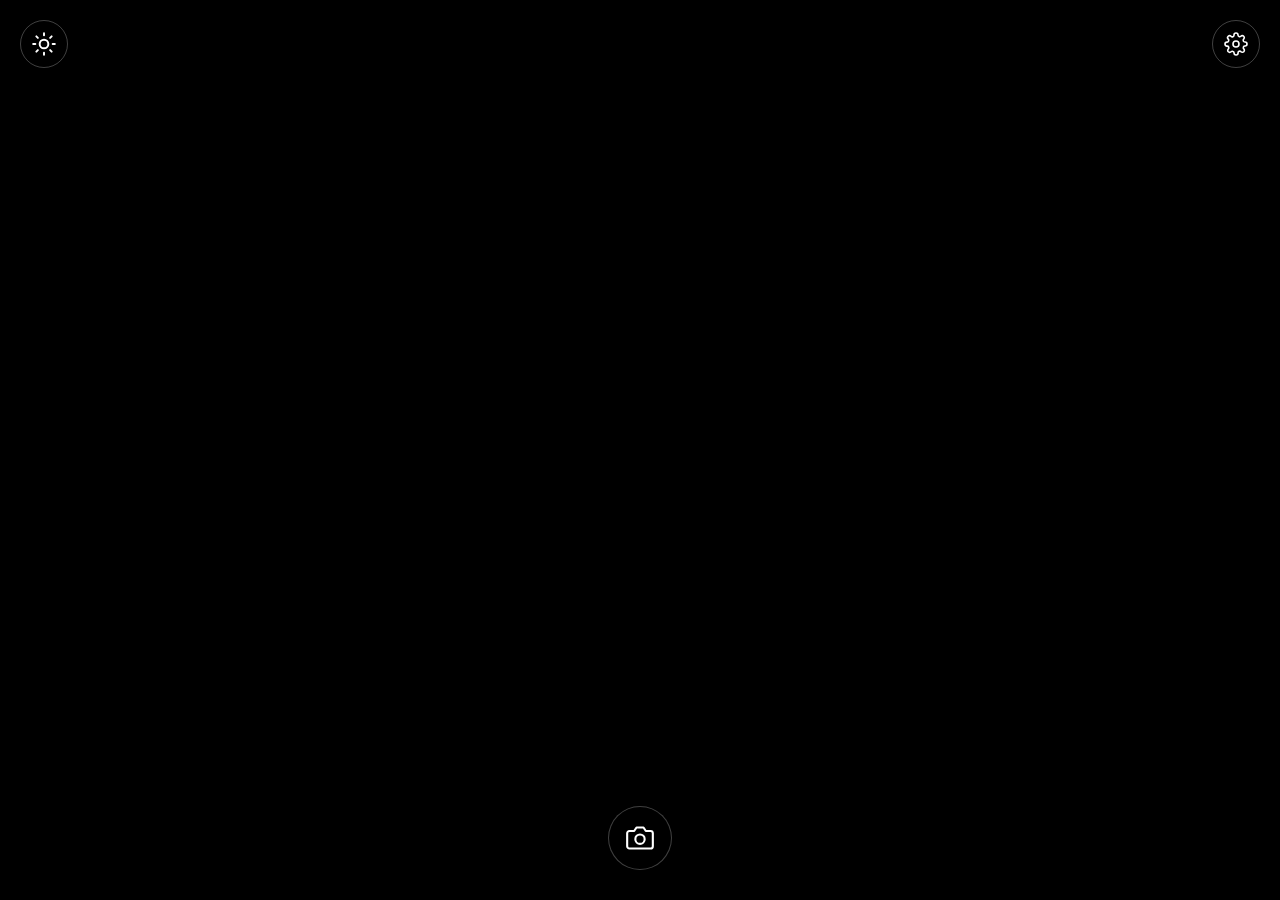
==== commit 5180d203: "Add files via upload" ====
--- a/index.html
+++ b/index.html
@@ -39,7 +39,7 @@
     <div class="site-title">HITREVIL</div>
     <div class="location-block" id="locationBlock">
       <div class="location-loading" id="locationLoading">
-        <span class="location-spinner">🔄</span>
+        <span class="location-spinner"></span>
         <span class="location-loading-text">Определение местоположения</span>
       </div>
       <div class="location-address" id="locationAddress"></div>
@@ -96,8 +96,8 @@
     </div>
   </div>
 
-  <!-- ===== ОКНО АКТИВАЦИИ (ключ) ===== -->
-  <div class="modal-overlay" id="modalOverlay">
+  <!-- ===== ОКНО АКТИВАЦИИ (ключ) — скрыто по умолчанию ===== -->
+  <div class="modal-overlay hidden" id="modalOverlay">
     <div class="modal" id="modal">
       <span class="modal-icon">
         <svg viewBox="0 0 24 24" xmlns="http://www.w3.org/2000/svg" width="56" height="56">
--- a/style.css
+++ b/style.css
@@ -272,7 +272,7 @@
   font-variant-numeric: tabular-nums;
 }
 
-/* ===== СПИННЕР ГЕОЛОКАЦИИ ===== */
+/* ===== СПИННЕР ГЕОЛОКАЦИИ (настоящий CSS) ===== */
 .location-loading {
   display: none;
   align-items: center;
@@ -290,9 +290,14 @@
 
 .location-spinner {
   display: inline-block;
-  font-size: 1rem;
-  line-height: 1;
-  animation: spin 1s linear infinite;
+  width: 16px;
+  height: 16px;
+  border: 2px solid var(--text-muted);
+  border-top-color: transparent;
+  border-radius: 50%;
+  animation: spin 0.8s linear infinite;
+  flex-shrink: 0;
+  opacity: 0.8;
 }
 
 .location-loading-text {
